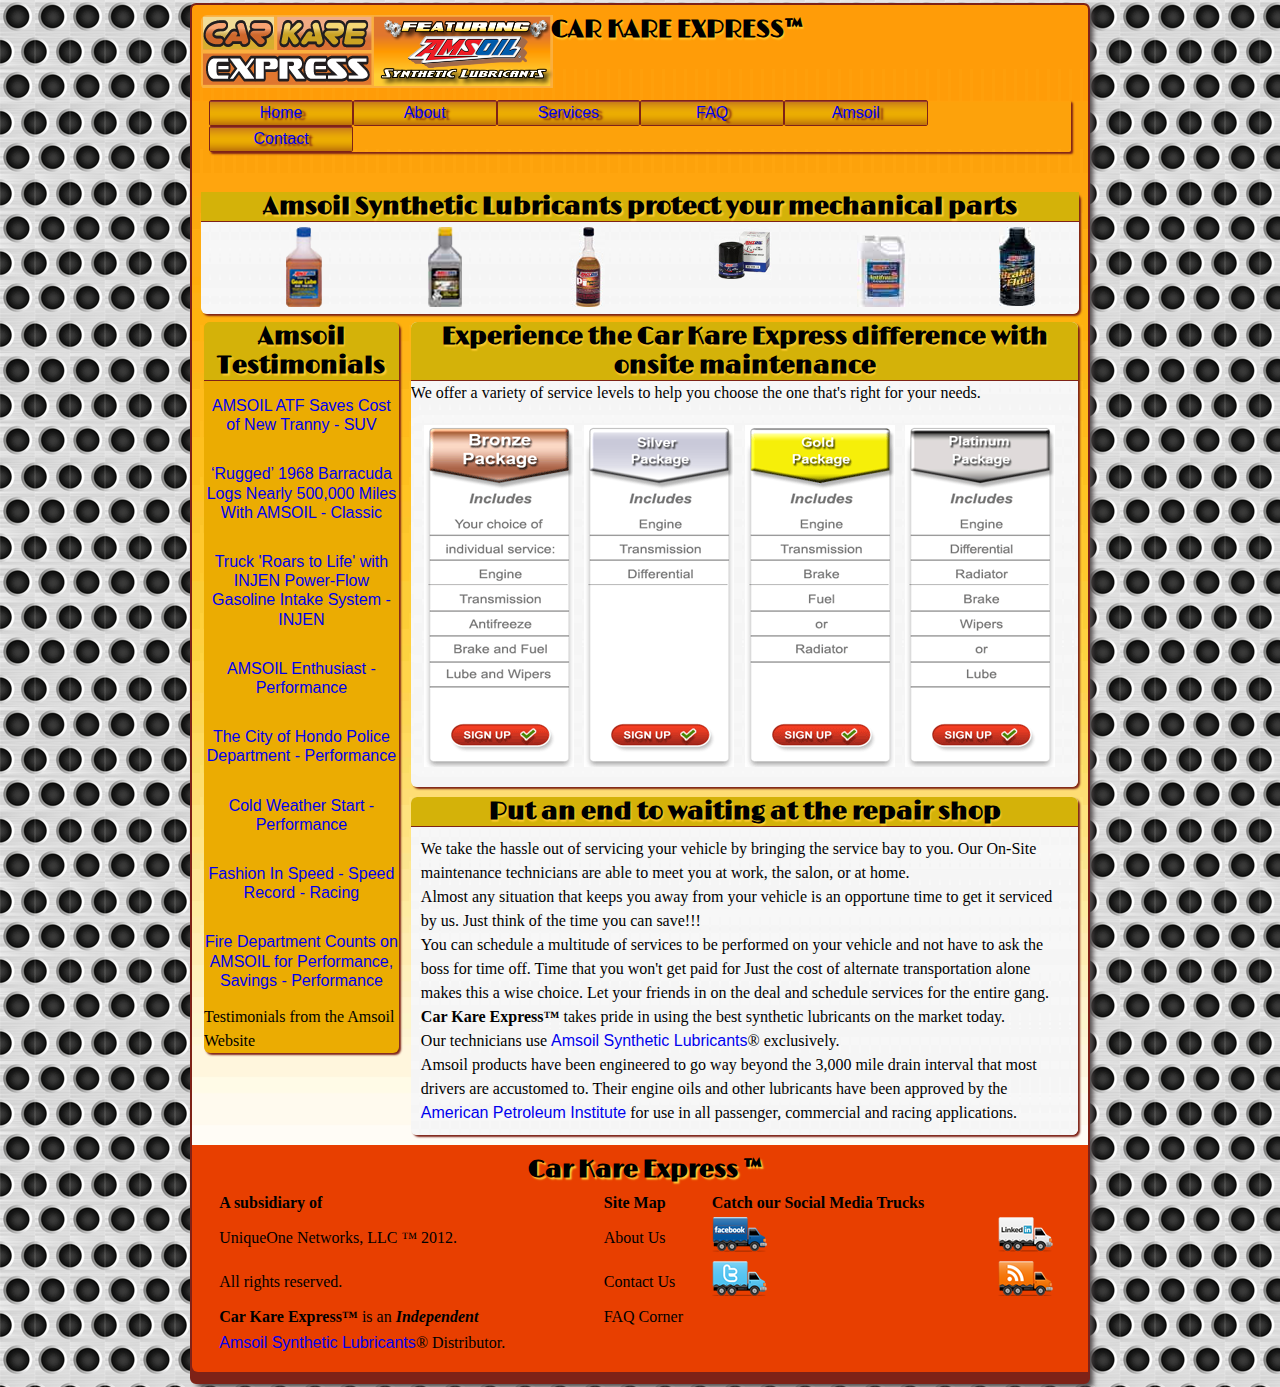
==== index.html @ 8d2a4024 "made some css corrections" ====
<!DOCTYPE html>
<html lang="en">
<head> 
	<meta http-equiv="Content-type" content="text/html;charset=UTF-8" >
	<meta name="viewport" content="width=device-width, initial-scale=1, maximum-scale=1">
	<title>Car Kare Express</title>
	<link href='http://fonts.googleapis.com/css?family=Limelight' rel='stylesheet' type='text/css'>
	<link rel="stylesheet" href="css/main.css">
</head>
	<body>
		<div id="outerWrapper">
			<div id="contentWrapper">
				<header>
					<h1 class="header">CAR KARE EXPRESS&trade; </h1>
				</header>
				<nav>
					<ul>
						<li><a href="#">Home</a></li>
						<li><a href="#">About</a></li>
						<li><a href="#">Services</a></li>
						<li><a href="#">FAQ</a></li>
						<li><a href="http://www.amsoil.com">Amsoil</a></li>
						<li><a href="#">Contact</a></li>
					</ul>
				</nav>
				<div id="gallery">
					<h3>Amsoil Synthetic Lubricants protect your mechanical parts</h3>
					<ul>
						<li><img src="images/amsoil_gear_lube.png" alt="Amsoil_Gear_Lube" id="Amsoil_Gear_Lube"></li>
						<li><img src="images/amsoil_zrod.png" alt="Amsoil_ZRod" id="Amsoil_ZRod"></li>
						<li><img src="images/amsoil_pi.jpg" alt="Amsoil_Performance_Improver" id="Amsoil_10W-40_Motor_Oil"></li>
						<li><img src="images/amsoil_ea_oil_filter.jpg" alt="Amsoil_EA_Oil_Filters" id="Amsoil_Oil_Filters"></li>
						<li><img src="images/amsoil_antifreeze.jpg" alt="Amsoil_Antifreeze" id="Amsoil_Antifreeze"></li>
						<li><img src="images/amsoil_brake_fluid.jpg" alt="Amsoil_Brake_Fluid" id="Amsoil_Brake_Fluid"></li>
					</ul>
				</div><!--End of gallery -->
				<aside>
					<h3>Amsoil Testimonials</h3>
					<ul>
						<li><a href="http://www.amsoil.com/testimonials/Automotive/Baxter-Rogers.aspx">AMSOIL ATF Saves Cost of New Tranny - SUV</a></li>
						<li><a href="http://www.amsoil.com/testimonials/Automotive/Phil-Garner.aspx">‘Rugged’ 1968 Barracuda Logs Nearly 500,000 Miles With AMSOIL - Classic</a></li>
						<li><a href="http://www.amsoil.com/testimonials/Automotive/Ernie-Berg.aspx">Truck 'Roars to Life' with INJEN Power-Flow Gasoline Intake System - INJEN</a></li>
						<li><a href="http://www.amsoil.com/testimonials/Automotive/Jason-91-Buick.aspx">AMSOIL Enthusiast - Performance</a></li>
						<li><a href="http://www.amsoil.com/testimonials/Automotive/Hondo-Police-Department.aspx">The City of Hondo Police Department - Performance</a>
						</li>
						<li><a href="http://www.amsoil.com/testimonials/Automotive/Douglas-Oliveira.aspx ">Cold Weather Start - Performance</a>
						</li>
						<li><a href="http://www.amsoil.com/testimonials/Automotive/Jack-Costella.aspx">Fashion In Speed - Speed Record - Racing</a>
						</li>
						<li><a href="http://www.amsoil.com/testimonials/Trucking/Craig-Hamrick.aspx ">Fire Department Counts on AMSOIL for Performance, Savings - Performance</a>
						</li>
					</ul>
					<p>Testimonials from the Amsoil Website</p>
				</aside>
				<article>
					<h2>Experience the Car Kare Express difference with onsite maintenance</h2>
					<p>We offer a variety of service levels to help you choose the one that's right for your needs.</p>
					<ul>
						<li><img src="images/bronze_package.gif" alt="Car Kare Express Bronze Package" id="bronze_package.png" ></li>
						<li><img src="images/silver_package.gif" alt="Car Kare Express Silver Package" id="silver_package.png"></li>
						<li><img src="images/gold_package.gif" alt="Car Kare Express Gold Package" id="gold_package.png"></li>
						<li><img src="images/platinum_package.gif" alt="Car Kare Express Platinum Package" id="platinum_package.png"></li>
					</ul>
				</article>
				<section>
					<h3>Put an end to waiting at the repair shop</h3>
					<p> We take the hassle out of servicing your vehicle by bringing the service bay to you. Our On-Site maintenance technicians are able to meet you at work,
					the salon, or at home. <br>Almost any situation that keeps you away from your vehicle is an opportune time to get it serviced by us. Just think of the time you 
					can save!!! <br>You can schedule a multitude of services to be performed on your vehicle and not have to ask the boss for time off. Time that you won't get paid for
					Just the cost of alternate transportation alone makes this a wise choice. Let your friends in on the deal and schedule services for the entire gang.<br>
					<strong>Car Kare Express&trade;</strong> takes pride in using the best synthetic lubricants on the market today. <br>
					Our technicians use <a href="http://www.amsoil.com">Amsoil Synthetic Lubricants</a>&reg; exclusively.<br>
					Amsoil products have been engineered to go way beyond the 3,000 mile drain interval that most drivers are accustomed to.
					Their engine oils and other lubricants have been approved by the <strong><a href="http://www.api.org/">American Petroleum Institute</a></strong> for use in 
					all passenger, commercial and racing applications.
				</section>
				<footer>
					<h3>Car Kare Express &trade;</h3>
					<table>
						<tr>
						<th>A subsidiary of </th>
							<th>Site Map</th>
							<th>Catch our Social Media Trucks</th>
						</tr>
						<tr>
							<td>UniqueOne Networks, LLC &trade; 2012.</td>
							<td>About Us</td>
							<td><img src="images/small_fb_truck.png" alt="Facebook" id="Facebook_Truck" /></td>
							<td><img src="images/small_linkedin_truck.png" alt="LinkedIn" id="LinkedIn" /></td>
						</tr>
						<tr>
							<td>All rights reserved.</td>
							<td>Contact Us</td>
							<td><img src="images/small_twitter_truck.png" alt="Twitter" id="Twitter" /></td>
							<td><img src="images/small_rss_truck.png" alt="RSS Feed" id="RSS_Feed" /></td>
						</tr>
						<tr>
							<td><strong>Car Kare Express&trade;</strong> is an <em><strong>Independent</strong></em></td>
							<td>FAQ Corner</td>
						</tr>
						<tr>
							<td><em><a href="http://www.amsoil.com">Amsoil Synthetic Lubricants</a>&reg;</em> Distributor.</td>
						</tr>
					</table>
				<!--<p>A subsidiary of UniqueOne Networks, LLC &trade; 2012. </p>
				<p>All rights reserved</p>
				<p><strong>Car Kare Express&trade;</strong> is an <em><strong>Independent</strong> 
				<a href="http://www.amsoil.com">Amsoil Synthetic Lubricants</a>&reg;</em> Distributor. </p> -->

				</footer><!--End of footer -->
			</div><!--End of contentWrapper -->
		</div><!--End of outerWrapper -->
	</body><!-- End of body-->
</html>
---- css/main.css ----
/*-------------------------- New CSS for Car Kare Express --------------------------*/

/* http://meyerweb.com/eric/tools/css/reset/ v2.0 | 20110126 License: none (public domain) --------------------------*/
html, body, div, span, applet, object, iframe,
h1, h2, h3, h4, h5, h6, p, blockquote, pre,
a, abbr, acronym, address, big, cite, code,
del, dfn, em, img, ins, kbd, q, s, samp,
small, strike, strong, sub, sup, tt, var,
b, u, i, center,
dl, dt, dd, ol, ul, li,
fieldset, form, label, legend,
table, caption, tbody, tfoot, thead, tr, th, td,
article, aside, canvas, details, embed, 
figure, figcaption, footer, header, hgroup, 
menu, nav, output, ruby, section, summary,
time, mark, audio, video {
	margin: 0;
	padding: 0;
	border: 0;
	font-size: 100%;
}
/* HTML5 display-role reset for older browsers */
article, aside, details, figcaption, figure, 
footer, header, hgroup, menu, nav, section {
	display: block;
}
body {
	line-height: 1.5em;
}
ol, ul {
	list-style: none;
}
blockquote, q {
	quotes: none;
}
blockquote:before, blockquote:after,
q:before, q:after {
	content: '';
	content: none;
}

/* -------------------------- End of CSS RESET --------------------------*/

/*-------------------------- Start of General Tags --------------------------*/

h1, h2, h3, h4, h5, h6 { 
	font: bold 1.5em limelight, arial, helvetica, cursive;
	text-shadow: 0.063em 0.063em 0.063em #FC3;
	color: #000;
}

a {
	text-decoration: none;
	font: 1em arial, helvetica;
}

.header {
	text-indent: 350px;
}

/*-------------------------- End of General Tags --------------------------*/

/*-------------------------- Start of Body --------------------------*/

body {
	margin: 0em auto;
	background-image: url("../images/metaltextures032.png");
}
/*-------------------------- End of Body --------------------------*/

/*-------------------------- Start of outerWrapper --------------------------*/

#outerWrapper {
	width: 70%; /* 65.000em */
	margin: 0.313em auto;
	background: #7E2217;
	box-shadow: 0.313em 0.313em 0.313em #504A4B;
}
/*-------------------------- End of outerWrapper --------------------------*/

/*-------------------------- Start of contentWrapper --------------------------*/

#contentWrapper {
	width: 99.038461538462%  /* 64.375em / 65.000em */
	margin: 0.313em ;
	background-image: url('../images/orange_stripe.jpg');
	background-repeat: repeat-x;
	overflow: hidden;
	border-radius: 0.250em;
	outline: 0.125em solid #7E2217;
}
/*-------------------------- End of contentWrapper --------------------------*/

/*-------------------------- Start of Header --------------------------*/

header {
	width: 98.058252427184%; /* 60.625em / 64.375em */
	margin: 0.625em auto;
	background-image: url('../images/car_kare_logo_3.png'); 
	background-repeat: no-repeat;
	height: 4.688em;
	border-radius: 0.375em;
}
/*-------------------------- End of Header --------------------------*/

/*-------------------------- Start of Nav --------------------------*/

nav {
	width: 98.058252427184%; /* 60.625em / 64.375em */
	margin: 0.625em auto;
	border-radius: 0.125em;
}

nav ul {
	width: 98.058252427184%; /* 60.625em / 64.375em */
	margin: auto auto;
	list-style-type: none;
	border-radius: 0.125em;
	box-shadow: 0.125em 0.125em 0.125em #7E2217;
	padding: 0;
	overflow: hidden;
}

nav li {
	width: 16.445360824742%; /* 9.72em / 60.625em */
	float: left;
	border: 0.031em solid #7E2217;
	border-radius: 0.125em;
	background: #FC3;
	text-shadow: 0.250em 0.125em 0.125em #7E2217;
}

nav a {
	text-decoration: none;
	display: block;
	text-align: center;
	background-image: url('../images/orange_button_stripe_rev.png'); 
	background-repeat: repeat-x;
	line-height: 1.5em;
}
/*---------- Start of Link States ----------*/

Yellow = #FF0
Dark Gray = #999
Red = #F00
White = #FFF
Purple = 99F

nav a:link {
	color: #FF0;
	background: #F90;
}

nav a:visited {
	color: #FFF;
	background: #F90;
}

nav a:hover {
	color: #FF0;
	background-image: url('../images/orange_button_stripe.png'); 
	background-repeat: repeat-x;
	text-shadow: 0em 0.125em 0.625em #7E2217;
}

nav a:active {
	color: #FC3;
	background: #F90;
}
/*---------- End of Link States ----------*/

/*-------------------------- End of Nav --------------------------*/

/*-------------------------- Start of Gallery --------------------------*/

#gallery {
	width: 	98.058252427184%; /* 60.625em / 64.375em */
	margin: 2.5em auto;
	border-radius: 0.375em;
	background: url("../images/package_back.jpg");
	box-shadow: 0.125em 0.125em 0.125em #7E2217;
}

#gallery h3 {
	text-align: center;
	background: #D4B209;
	color: #000;
	border-bottom: 0.031em solid #7E2217;
}

#gallery ul {
	width: 98.969072164948%; /* 60.000em / 60.625em */
	list-style-type: none;
	border-radius: 0.375em;
	border: 0.188em #FF0;
	overflow: hidden;
}

#gallery li {
	width: 06.666666666667%; /* 4em / 60.000em*/ 
	margin-left: 5.3em;
	float: left;
	display: inline;
	padding: 0.313em 0 0 0em;
}

#gallery img {
	max-width: 100%;
} 
/*-------------------------- End of Gallery --------------------------*/

/*-------------------------- Start of Aside --------------------------*/

aside {
	width: 21.747572815534%; /* 14.000em / 64.375em */
	margin: -2em 0em 0em 0.750em;
	float: left;
	background: #EBAC02;
	border-radius: 0.375em;
	overflow: hidden;
	box-shadow: 0.125em 0.125em 0.125em #7E2217;
}

aside h3 {
	text-align: center;
	background: #D4B209;
	color: #000;
	border-bottom: 0.031em solid #7E2217;
}

aside ul {
	width: 98.214285714286%; /* 13.750em */
	margin: 0.625em 0 0 0.125em.625em;
	padding: 0;
	overflow: hidden;
	display: inline;
}

aside li {
	width: 100%; /* 13.750em  */
	margin: 0.938em auto;
	text-align: center;
	float: left;
}

aside a {
	text-decoration: none;
	display: block;
	text-align: center;
	line-height: 1.2em;
} 

aside a:hover {
	color: #FF0;
	background: #7E2217;
	padding: 0.125em;
	text-shadow: 0.125em 0.125em 0.125em #000;
	box-shadow: 0.125em 0.125em 0.125em #000;
}
/*-------------------------- End of Aside --------------------------*/

/*-------------------------- Start of Article --------------------------*/

article {
	width: 74.509803921569%; /* 47.500em / 63.750em */
	margin: -2em 0em 0em 0.750em;
	background: url("../images/package_back.jpg");
	float: left;
	border-radius: 0.375em;
	overflow: hidden;
	box-shadow: 0.125em 0.125em 0.125em #7E2217;
}

article h2 {
	text-align: center;
	background: #D4B209;
	color: #000;
	border-bottom: 0.031em solid #7E2217;
}

article ul {
	width: 96.028493150685%; /* 43.813em / 45.625em */
	margin: 0.625em auto 0.625em;
	list-style-type: none;
	background: url("../images/package_back.jpg");
	border-radius: 0.375em;
	overflow: hidden;
	padding: 0.625em;
	}

article li {
	width: 24.999429393103%; /* 10.953em / 43.813em */
	float: left;
	margin: auto;
}

article img {
	max-width: 100%;
	display: block;
}
/*-------------------------- End of Article --------------------------*/

/*-------------------------- Start of Form --------------------------*/
#sign_up_form {
	width: 71.56862745098%; /* 45.625em / 63.750em */
	
	background: url("../images/package_back.jpg");
}


/*-------------------------- End of Form --------------------------*/


/*-------------------------- Start of Section --------------------------*/

section {
	width: 74.509803921569%; /* 47.500em / 63.750em */
	margin: 0.625em 0em 0em 0.750em;
	background: url("../images/package_back.jpg");
	float: left;
	border-radius: 0.375em;
	overflow: hidden;
	box-shadow: 0.125em 0.125em 0.125em #7E2217;
}

section h3 {
	text-align: center;
	background: #D4B209;
	color: #000;
	border-bottom: 0.031em solid #7E2217;
}

section p {
	padding: 0.625em;
	-moz-column-count: 3;
	-moz-column-gap: 1.563em;
}
/*-------------------------- End of Section --------------------------*/


/*-------------------------- Start of Footer --------------------------*/

footer {
	width: 98.969072164948%; /* 60.000em / 60.625em */
	margin: 0.625em auto;

/*	width: 96.569411764706%; /* 61.563em / 63.750em */
/*	margin: 0.313em 0em 0em 0.313em;*/
	padding: 0.625em;
	float: left;
	background: #E83F00;
	border-bottom-right-radius: 0.375em;
	border-bottom-left-radius: 0.375em;
}

footer h3 {
	text-align: center;	
}
/*-------------------------- End of Footer --------------------------*/

/*-------------------------- Start of Table --------------------------*/

table {
	width: 96.569411764706%; /* 61.563em / 63.750em */
	margin: 0.313em auto;
	width: border-collpase: collapse;
}

th {
	text-align: left;
}

td {
	text-align: justify;
}

td img {
	margin: auto auto;
}
/*-------------------------- End of Table --------------------------*/

/*  ======================Media Querries================  */

/* Tablet Portrait size to standard 960 (devices and browsers) */
@media screen and (min-width: 48.000em) and (max-width: 59.938em) {

/*-------------------------- Start of Body --------------------------*/

body {
	margin: 0em auto;
	background-image: url("../images/metaltextures032.png");
}
/*-------------------------- End of Body --------------------------*/
	
/*-------------------------- Start of contentWrapper --------------------------*/

#contentWrapper {
	width: 99.038461538462%  /* 64.375em / 65.000em */
	margin: 0.313em ;
	background: #FF0;
	/*background-image: url('../images/orange_stripe.jpg');
	background-repeat: repeat-x;*/
	overflow: hidden;
	border-radius: 0.250em;
	outline: 0.125em solid #7E2217;
}
/*-------------------------- End of contentWrapper --------------------------*/
	
	h2, h3, h4, h5, h6 {
		text-align: center;
		line-height: 1.3em;
	}
	
	header h1 {
		margin: 0em 0em 0em .1em;
		font-size: 2.125em;
	}
	
	header p {
		margin: 0em 0em 0em .4em;
	}
	
	nav li{
		width: 8.063em;
	}
	
	nav a {
		line-height: 1.3em;
	}
}


/* Mobile Landscape Size to Tablet Portrait (devices and browsers) */
@media only screen and (min-width: 480px) and (max-width: 767px) {
	#contentWrapper {
	 background: #C39;
	}
	
	aside {
	display: none;
	}
	
	article {
		float: left;
		width: 95%;
		margin: 0.375em auto;
	}
	
	#mainSection {
		float: left;
		width: 95%;
		margin: 0.375em auto;
	}
	
	footer {
		/*width: 42.813em; */
		float: right;
	}
}

/* Mobile Portrait size to Mobile Landscape Size (devices and browsers) */
@media only screen and (max-width: 479px) {
	#contentWrapper {
	 background: #0F0;
	}
	
	aside {
	display: none;
	}
	
	article {
		float: left;
		width: 95%;
		margin: 0.375em auto;
	}
	
	#mainSection {
		float: left;
		width: 95%;
		margin: 0.375em auto;
	}
	
	footer {
		/*width: 42.813em; */
		float: right;
	}
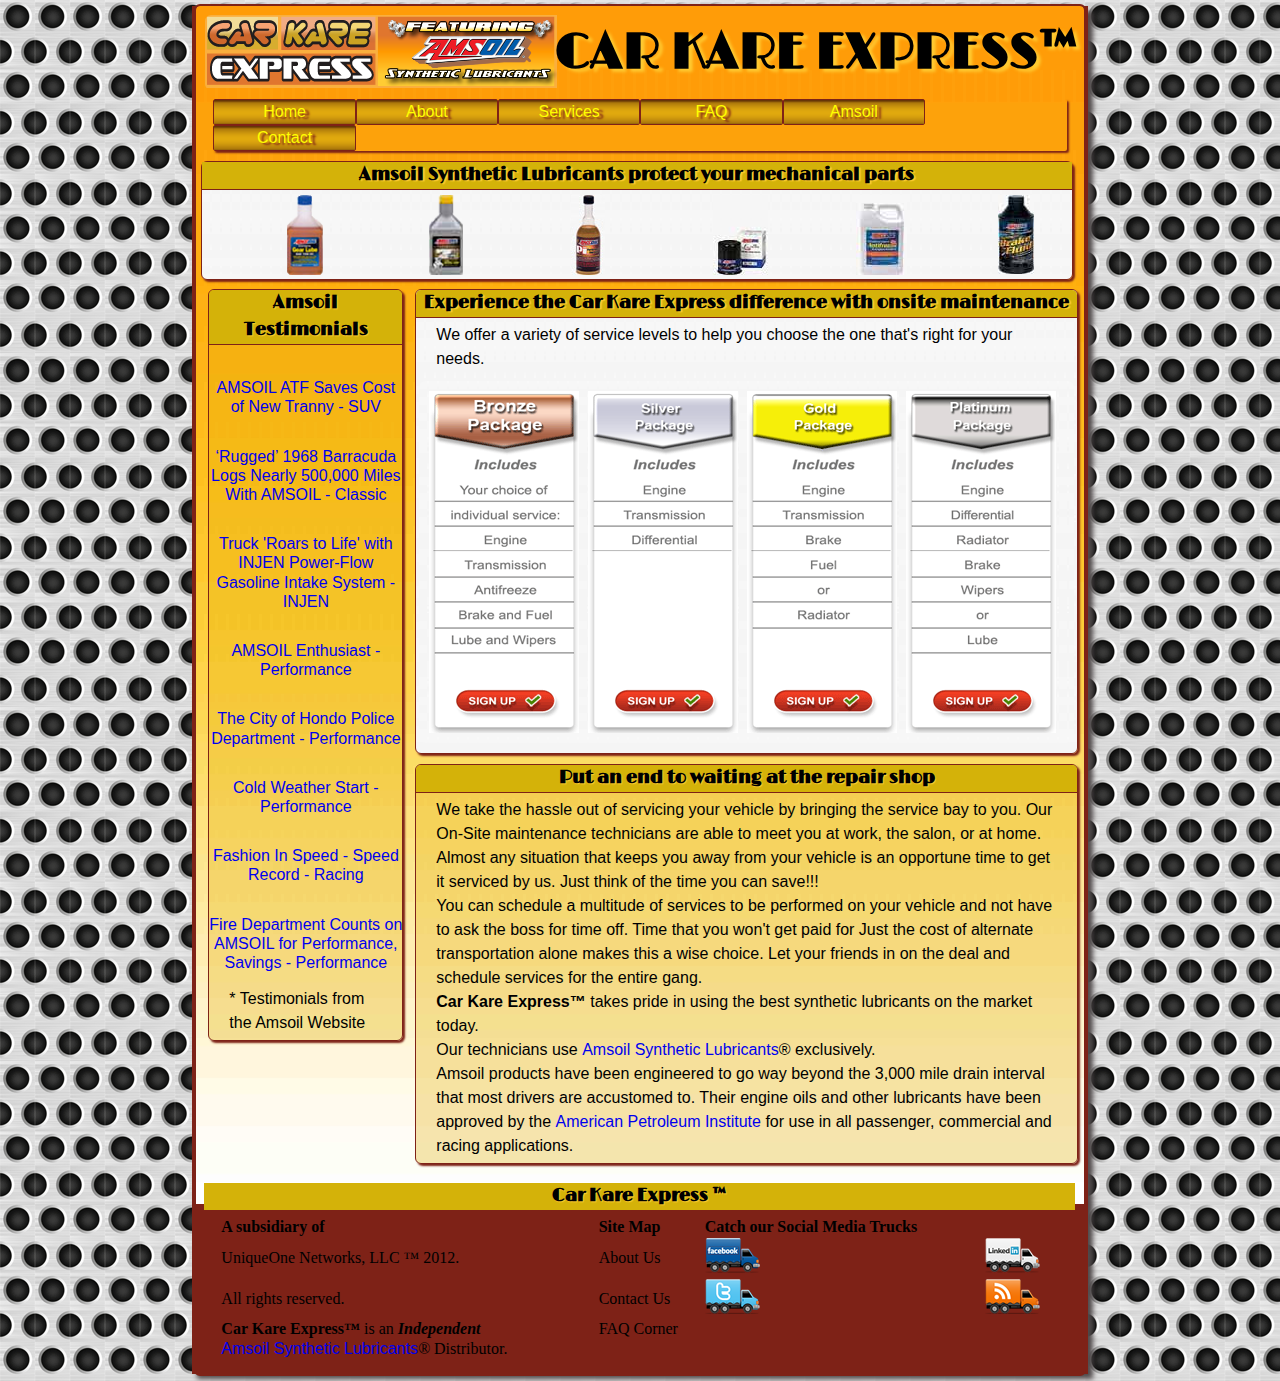
==== commit cea50aa3: "inserted media querries" ====
--- a/index.html
+++ b/index.html
@@ -11,7 +11,7 @@
 		<div id="outerWrapper">
 			<div id="contentWrapper">
 				<header>
-					<h1 class="header">CAR KARE EXPRESS&trade; </h1>
+					<h1 <!--class="header"-->CAR KARE EXPRESS&trade; </h1>
 				</header>
 				<nav>
 					<ul>
@@ -24,7 +24,7 @@
 					</ul>
 				</nav>
 				<div id="gallery">
-					<h3>Amsoil Synthetic Lubricants protect your mechanical parts</h3>
+					<h3 class="top_text">Amsoil Synthetic Lubricants protect your mechanical parts</h3>
 					<ul>
 						<li><img src="images/amsoil_gear_lube.png" alt="Amsoil_Gear_Lube" id="Amsoil_Gear_Lube"></li>
 						<li><img src="images/amsoil_zrod.png" alt="Amsoil_ZRod" id="Amsoil_ZRod"></li>
@@ -35,7 +35,7 @@
 					</ul>
 				</div><!--End of gallery -->
 				<aside>
-					<h3>Amsoil Testimonials</h3>
+					<h3 class="top_text">Amsoil Testimonials</h3>
 					<ul>
 						<li><a href="http://www.amsoil.com/testimonials/Automotive/Baxter-Rogers.aspx">AMSOIL ATF Saves Cost of New Tranny - SUV</a></li>
 						<li><a href="http://www.amsoil.com/testimonials/Automotive/Phil-Garner.aspx">‘Rugged’ 1968 Barracuda Logs Nearly 500,000 Miles With AMSOIL - Classic</a></li>
@@ -50,10 +50,10 @@
 						<li><a href="http://www.amsoil.com/testimonials/Trucking/Craig-Hamrick.aspx ">Fire Department Counts on AMSOIL for Performance, Savings - Performance</a>
 						</li>
 					</ul>
-					<p>Testimonials from the Amsoil Website</p>
+					<p>* Testimonials from the Amsoil Website</p>
 				</aside>
 				<article>
-					<h2>Experience the Car Kare Express difference with onsite maintenance</h2>
+					<h2 class="top_text">Experience the Car Kare Express difference with onsite maintenance</h2>
 					<p>We offer a variety of service levels to help you choose the one that's right for your needs.</p>
 					<ul>
 						<li><img src="images/bronze_package.gif" alt="Car Kare Express Bronze Package" id="bronze_package.png" ></li>
@@ -63,7 +63,7 @@
 					</ul>
 				</article>
 				<section>
-					<h3>Put an end to waiting at the repair shop</h3>
+					<h3 class="top_text">Put an end to waiting at the repair shop</h3>
 					<p> We take the hassle out of servicing your vehicle by bringing the service bay to you. Our On-Site maintenance technicians are able to meet you at work,
 					the salon, or at home. <br>Almost any situation that keeps you away from your vehicle is an opportune time to get it serviced by us. Just think of the time you 
 					can save!!! <br>You can schedule a multitude of services to be performed on your vehicle and not have to ask the boss for time off. Time that you won't get paid for
@@ -75,7 +75,7 @@
 					all passenger, commercial and racing applications.
 				</section>
 				<footer>
-					<h3>Car Kare Express &trade;</h3>
+					<h3 class="top_text">Car Kare Express &trade;</h3>
 					<table>
 						<tr>
 						<th>A subsidiary of </th>
@@ -102,11 +102,6 @@
 							<td><em><a href="http://www.amsoil.com">Amsoil Synthetic Lubricants</a>&reg;</em> Distributor.</td>
 						</tr>
 					</table>
-				<!--<p>A subsidiary of UniqueOne Networks, LLC &trade; 2012. </p>
-				<p>All rights reserved</p>
-				<p><strong>Car Kare Express&trade;</strong> is an <em><strong>Independent</strong> 
-				<a href="http://www.amsoil.com">Amsoil Synthetic Lubricants</a>&reg;</em> Distributor. </p> -->
-
 				</footer><!--End of footer -->
 			</div><!--End of contentWrapper -->
 		</div><!--End of outerWrapper -->
--- a/css/main.css
+++ b/css/main.css
@@ -25,7 +25,7 @@
 	display: block;
 }
 body {
-	line-height: 1.5em;
+	font: normal 100%/1.5;
 }
 ol, ul {
 	list-style: none;
@@ -42,11 +42,24 @@
 /* -------------------------- End of CSS RESET --------------------------*/
 
 /*-------------------------- Start of General Tags --------------------------*/
-
-h1, h2, h3, h4, h5, h6 { 
-	font: bold 1.5em limelight, arial, helvetica, cursive;
+h1 {
+	font: bold  3.125em/1.5 limelight, arial, helvetica, cursive; /* 50.000px */
+	color: #000;
+	text-indent: 2em;
+	width: 25em;
+	margin: 0em 5em;
+	text-shadow: 0.063em 0.063em 0.063em #FC3;
+}
+
+ h2, h3, h4, h5, h6 { 
+	font: bold  1.125em/1.5 limelight, arial, helvetica, cursive;
 	text-shadow: 0.063em 0.063em 0.063em #FC3;
 	color: #000;
+}
+
+p {
+	font: 1em/1.5 arial, helvetica, cursive;
+	margin: 0.313em 1.250em;
 }
 
 a {
@@ -55,7 +68,15 @@
 }
 
 .header {
-	text-indent: 350px;
+	text-indent: 21.875em;
+}
+
+.top_text {
+	font: 1.5em;
+	text-align: center;
+	background: #D4B209;
+	color: #000;
+	border-bottom: 0.031em solid #7E2217;
 }
 
 /*-------------------------- End of General Tags --------------------------*/
@@ -64,7 +85,7 @@
 
 body {
 	margin: 0em auto;
-	background-image: url("../images/metaltextures032.png");
+	background: url("../images/metaltextures032.png");
 }
 /*-------------------------- End of Body --------------------------*/
 
@@ -72,7 +93,7 @@
 
 #outerWrapper {
 	width: 70%; /* 65.000em */
-	margin: 0.313em auto;
+	margin: 0.481538461538% auto; /* 0.313em / 65.000em */
 	background: #7E2217;
 	box-shadow: 0.313em 0.313em 0.313em #504A4B;
 }
@@ -81,10 +102,9 @@
 /*-------------------------- Start of contentWrapper --------------------------*/
 
 #contentWrapper {
-	width: 99.038461538462%  /* 64.375em / 65.000em */
-	margin: 0.313em ;
-	background-image: url('../images/orange_stripe.jpg');
-	background-repeat: repeat-x;
+	width: 99.038461538462%; /* 64.375em / 65.000em */
+	margin: 0.486213592233%; /* 0.313em / 64.375em */
+	background: url('../images/orange_stripe.jpg') repeat-x;
 	overflow: hidden;
 	border-radius: 0.250em;
 	outline: 0.125em solid #7E2217;
@@ -95,9 +115,8 @@
 
 header {
 	width: 98.058252427184%; /* 60.625em / 64.375em */
-	margin: 0.625em auto;
-	background-image: url('../images/car_kare_logo_3.png'); 
-	background-repeat: no-repeat;
+	margin: 1.030927835052%; /* 0.625em / 60.625em */
+	background: url('../images/car_kare_logo_3.png') no-repeat; 
 	height: 4.688em;
 	border-radius: 0.375em;
 }
@@ -107,7 +126,7 @@
 
 nav {
 	width: 98.058252427184%; /* 60.625em / 64.375em */
-	margin: 0.625em auto;
+	margin: 1.030927835052% auto; /* 0.625em / 60.625em */
 	border-radius: 0.125em;
 }
 
@@ -134,38 +153,31 @@
 	text-decoration: none;
 	display: block;
 	text-align: center;
-	background-image: url('../images/orange_button_stripe_rev.png'); 
-	background-repeat: repeat-x;
+	background: url('../images/orange_button_stripe_rev.png') repeat-x; 
 	line-height: 1.5em;
 }
 /*---------- Start of Link States ----------*/
-
-Yellow = #FF0
-Dark Gray = #999
-Red = #F00
-White = #FFF
-Purple = 99F
 
 nav a:link {
 	color: #FF0;
-	background: #F90;
+	background: url('../images/orange_button_visited_stripe.png') repeat-x;
 }
 
 nav a:visited {
 	color: #FFF;
-	background: #F90;
+	background: #F90 repeat-x;
 }
 
 nav a:hover {
 	color: #FF0;
-	background-image: url('../images/orange_button_stripe.png'); 
-	background-repeat: repeat-x;
-	text-shadow: 0em 0.125em 0.625em #7E2217;
+	background: url('../images/orange_button_stripe.png') repeat-x; 
+	text-shadow: 0.125em 0.125em 0.125em #000;
 }
 
 nav a:active {
-	color: #FC3;
-	background: #F90;
+	color: #000;
+	background: url('../images/orange_button_stripe.png'); 
+	text-shadow: 0.125em 0.125em 0.125em #FF0;
 }
 /*---------- End of Link States ----------*/
 
@@ -175,17 +187,11 @@
 
 #gallery {
 	width: 	98.058252427184%; /* 60.625em / 64.375em */
-	margin: 2.5em auto;
-	border-radius: 0.375em;
-	background: url("../images/package_back.jpg");
-	box-shadow: 0.125em 0.125em 0.125em #7E2217;
-}
-
-#gallery h3 {
-	text-align: center;
-	background: #D4B209;
-	color: #000;
-	border-bottom: 0.031em solid #7E2217;
+	margin: 0.516288659794%; /* 0.313em / 60.625em */
+	border-radius: 0.375em;
+	border: 0.031em solid #7E2217;
+	background: url("../images/package_back.jpg");
+	box-shadow: 0.125em 0.125em 0.125em #7E2217;
 }
 
 #gallery ul {
@@ -213,24 +219,18 @@
 
 aside {
 	width: 21.747572815534%; /* 14.000em / 64.375em */
-	margin: -2em 0em 0em 0.750em;
-	float: left;
-	background: #EBAC02;
-	border-radius: 0.375em;
-	overflow: hidden;
-	box-shadow: 0.125em 0.125em 0.125em #7E2217;
-}
-
-aside h3 {
-	text-align: center;
-	background: #D4B209;
-	color: #000;
-	border-bottom: 0.031em solid #7E2217;
+	margin: 0.313em 0em 0em 0.750em;
+	float: left;
+	background: rgba(225,172,2,0.3);
+	border-radius: 0.375em;
+	border: 0.031em solid #7E2217;
+	overflow: hidden;
+	box-shadow: 0.125em 0.125em 0.125em #7E2217;
 }
 
 aside ul {
 	width: 98.214285714286%; /* 13.750em */
-	margin: 0.625em 0 0 0.125em.625em;
+	margin: 0.625em 0 0 0.125em;
 	padding: 0;
 	overflow: hidden;
 	display: inline;
@@ -253,7 +253,6 @@
 aside a:hover {
 	color: #FF0;
 	background: #7E2217;
-	padding: 0.125em;
 	text-shadow: 0.125em 0.125em 0.125em #000;
 	box-shadow: 0.125em 0.125em 0.125em #000;
 }
@@ -263,19 +262,13 @@
 
 article {
 	width: 74.509803921569%; /* 47.500em / 63.750em */
-	margin: -2em 0em 0em 0.750em;
-	background: url("../images/package_back.jpg");
-	float: left;
-	border-radius: 0.375em;
-	overflow: hidden;
-	box-shadow: 0.125em 0.125em 0.125em #7E2217;
-}
-
-article h2 {
-	text-align: center;
-	background: #D4B209;
-	color: #000;
-	border-bottom: 0.031em solid #7E2217;
+	margin: 0.313em 0em 0em 0.750em;
+	background: url("../images/package_back.jpg");
+	float: left;
+	border-radius: 0.375em;
+	border: 0.031em solid #7E2217;
+	overflow: hidden;
+	box-shadow: 0.125em 0.125em 0.125em #7E2217;
 }
 
 article ul {
@@ -316,22 +309,16 @@
 section {
 	width: 74.509803921569%; /* 47.500em / 63.750em */
 	margin: 0.625em 0em 0em 0.750em;
-	background: url("../images/package_back.jpg");
-	float: left;
-	border-radius: 0.375em;
-	overflow: hidden;
-	box-shadow: 0.125em 0.125em 0.125em #7E2217;
-}
-
-section h3 {
-	text-align: center;
-	background: #D4B209;
-	color: #000;
-	border-bottom: 0.031em solid #7E2217;
+	background: rgba(225,172,2,0.3);
+	float: left;
+	border-radius: 0.375em;
+	border: 0.031em solid #7E2217;
+	overflow: hidden;
+	box-shadow: 0.125em 0.125em 0.125em #7E2217;
 }
 
 section p {
-	padding: 0.625em;
+	padding: 01.315789473684%  /* 0.625em / 47.500em */
 	-moz-column-count: 3;
 	-moz-column-gap: 1.563em;
 }
@@ -341,21 +328,15 @@
 /*-------------------------- Start of Footer --------------------------*/
 
 footer {
-	width: 98.969072164948%; /* 60.000em / 60.625em */
-	margin: 0.625em auto;
-
-/*	width: 96.569411764706%; /* 61.563em / 63.750em */
-/*	margin: 0.313em 0em 0em 0.313em;*/
-	padding: 0.625em;
-	float: left;
-	background: #E83F00;
+	width: 98.058252427184%; /* 60.625em / 64.375em */
+	margin: 0.625em  0em 0em 0.750em;
+	padding: 1.030927835052%; /* 0.625em / 60.625em */
+	float: right;
+	background: #FFF/*E83F00;*/
 	border-bottom-right-radius: 0.375em;
 	border-bottom-left-radius: 0.375em;
 }
 
-footer h3 {
-	text-align: center;	
-}
 /*-------------------------- End of Footer --------------------------*/
 
 /*-------------------------- Start of Table --------------------------*/
@@ -363,7 +344,7 @@
 table {
 	width: 96.569411764706%; /* 61.563em / 63.750em */
 	margin: 0.313em auto;
-	width: border-collpase: collapse;
+	/*border: collapse;*/
 }
 
 th {
@@ -391,18 +372,25 @@
 	background-image: url("../images/metaltextures032.png");
 }
 /*-------------------------- End of Body --------------------------*/
+
+h1 {
+	font: bold  1.250em/1.5 limelight, arial, helvetica, cursive; /* 50.000px */
+	color: #000;
+	text-indent: 2em;
+	width: 25em;
+	margin: 0em 5em;
+	text-shadow: 0.063em 0.063em 0.063em #FC3;
+}
 	
 /*-------------------------- Start of contentWrapper --------------------------*/
 
 #contentWrapper {
-	width: 99.038461538462%  /* 64.375em / 65.000em */
-	margin: 0.313em ;
-	background: #FF0;
-	/*background-image: url('../images/orange_stripe.jpg');
-	background-repeat: repeat-x;*/
+	width: 99.038461538462%;  /* 64.375em / 65.000em */
+	margin: 0.313em;
+	background-image: url('../images/orange_stripe.jpg');
+	background-repeat: repeat-x;
 	overflow: hidden;
 	border-radius: 0.250em;
-	outline: 0.125em solid #7E2217;
 }
 /*-------------------------- End of contentWrapper --------------------------*/
 	
@@ -427,60 +415,366 @@
 	nav a {
 		line-height: 1.3em;
 	}
+	
+/*-------------------------- Start of Article --------------------------*/
+
+article {
+	width: 29.8em;
+	margin: 0.313em 0em 0em 0.750em;
+	background: url("../images/package_back.jpg");
+	float: left;
+	border-radius: 0.375em;
+	border: 0.031em solid #7E2217;
+	overflow: hidden;
+	box-shadow: 0.125em 0.125em 0.125em #7E2217;
+}
+
+article ul {
+	width: 96.028493150685%; /* 43.813em / 45.625em */
+	margin: 0.625em auto 0.625em;
+	list-style-type: none;
+	background: url("../images/package_back.jpg");
+	border-radius: 0.375em;
+	overflow: hidden;
+	padding: 0.625em;
+	}
+
+article li {
+	width: 24.999429393103%; /* 10.953em / 43.813em */
+	float: left;
+	margin: auto;
+}
+
+article img {
+	max-width: 100%;
+	display: block;
+}
+/*-------------------------- End of Article --------------------------*/
+
+/*-------------------------- Start of Section --------------------------*/
+
+section {
+	width: 29.8em;
+	margin: 0.625em 0em 0em 0.750em;
+	background: rgba(225,172,2,0.3);
+	float: left;
+	border-radius: 0.375em;
+	border: 0.031em solid #7E2217;
+	overflow: hidden;
+	box-shadow: 0.125em 0.125em 0.125em #7E2217;
+}
+
+section p {
+	padding: 01.315789473684%  /* 0.625em / 47.500em */
+	-moz-column-count: 3;
+	-moz-column-gap: 1.563em;
+}
+/*-------------------------- End of Section --------------------------*/
+
+/*-------------------------- Start of Footer --------------------------*/
+
+footer {
+	width: 98.058252427184%; /* 60.625em / 64.375em */
+	margin: 0.625em  0em 0em 0.750em;
+	padding: 1.030927835052%; /* 0.625em / 60.625em */
+	float: right;
+	background: #FFF/*E83F00;*/
+	border-bottom-right-radius: 0.375em;
+	border-bottom-left-radius: 0.375em;
+}
+
+/*-------------------------- End of Footer --------------------------*/
 }
 
 
 /* Mobile Landscape Size to Tablet Portrait (devices and browsers) */
 @media only screen and (min-width: 480px) and (max-width: 767px) {
-	#contentWrapper {
-	 background: #C39;
-	}
-	
-	aside {
-	display: none;
-	}
-	
-	article {
-		float: left;
-		width: 95%;
-		margin: 0.375em auto;
-	}
-	
-	#mainSection {
-		float: left;
-		width: 95%;
-		margin: 0.375em auto;
-	}
-	
-	footer {
-		/*width: 42.813em; */
-		float: right;
-	}
+	
+/*-------------------------- Start of Body --------------------------*/
+
+body {
+	margin: 0em auto;
+	background-image: url("../images/metaltextures032.png");
+}
+/*-------------------------- End of Body --------------------------*/
+
+h1 {
+	font: bold  1.250em/1.5 limelight, arial, helvetica, cursive; /* 50.000px */
+	color: #000;
+	text-indent: 2em;
+	width: 25em;
+	margin: 0em 5em;
+	text-shadow: 0.063em 0.063em 0.063em #FC3;
+}
+	
+/*-------------------------- Start of contentWrapper --------------------------*/
+
+#contentWrapper {
+	width: 99.038461538462%;  /* 64.375em / 65.000em */
+	margin: 0.313em;
+	background-image: url('../images/orange_stripe.jpg');
+	background-repeat: repeat-x;
+	overflow: hidden;
+	border-radius: 0.250em;
+}
+/*-------------------------- End of contentWrapper --------------------------*/
+	
+	h2, h3, h4, h5, h6 {
+		text-align: center;
+		line-height: 1.3em;
+	}
+	
+	header h1 {
+		margin: 0em 0em 0em .1em;
+		font-size: 2.125em;
+	}
+	
+	header p {
+		margin: 0em 0em 0em .4em;
+	}
+	
+	nav li{
+		width: 8.063em;
+	}
+	
+	nav a {
+		line-height: 1.3em;
+	}
+	
+/*-------------------------- Start of Article --------------------------*/
+
+article {
+	width: 22.4em;
+	margin: 0.313em 0em 0em 0.750em;
+	background: url("../images/package_back.jpg");
+	float: left;
+	border-radius: 0.375em;
+	border: 0.031em solid #7E2217;
+	overflow: hidden;
+	box-shadow: 0.125em 0.125em 0.125em #7E2217;
+}
+
+article ul {
+	width: 96.028493150685%; /* 43.813em / 45.625em */
+	margin: 0.625em auto 0.625em;
+	list-style-type: none;
+	background: url("../images/package_back.jpg");
+	border-radius: 0.375em;
+	overflow: hidden;
+	padding: 0.625em;
+	}
+
+article li {
+	width: 24.999429393103%; /* 10.953em / 43.813em */
+	float: left;
+	margin: auto;
+}
+
+article img {
+	max-width: 100%;
+	display: block;
+}
+/*-------------------------- End of Article --------------------------*/
+
+/*-------------------------- Start of Section --------------------------*/
+
+section {
+	width: 22.4em;
+	margin: 0.625em 0em 0em 0.750em;
+	background: rgba(225,172,2,0.3);
+	float: left;
+	border-radius: 0.375em;
+	border: 0.031em solid #7E2217;
+	overflow: hidden;
+	box-shadow: 0.125em 0.125em 0.125em #7E2217;
+}
+
+section p {
+	padding: 01.315789473684%  /* 0.625em / 47.500em */
+	-moz-column-count: 3;
+	-moz-column-gap: 1.563em;
+}
+/*-------------------------- End of Section --------------------------*/
+
+/*-------------------------- Start of Footer --------------------------*/
+
+footer {
+	width: 98.058252427184%; /* 60.625em / 64.375em */
+	margin: 0.625em  0em 0em 0.750em;
+	padding: 1.030927835052%; /* 0.625em / 60.625em */
+	float: right;
+	background: #FFF/*E83F00;*/
+	border-bottom-right-radius: 0.375em;
+	border-bottom-left-radius: 0.375em;
+}
+
+/*-------------------------- End of Footer --------------------------*/
 }
 
 /* Mobile Portrait size to Mobile Landscape Size (devices and browsers) */
 @media only screen and (max-width: 479px) {
-	#contentWrapper {
-	 background: #0F0;
-	}
-	
-	aside {
-	display: none;
-	}
-	
-	article {
-		float: left;
-		width: 95%;
-		margin: 0.375em auto;
-	}
-	
-	#mainSection {
-		float: left;
-		width: 95%;
-		margin: 0.375em auto;
-	}
-	
-	footer {
-		/*width: 42.813em; */
-		float: right;
-	}
+	
+/*-------------------------- Start of Body --------------------------*/
+
+body {
+	margin: 0em auto;
+	background-image: url("../images/metaltextures032.png");
+}
+/*-------------------------- End of Body --------------------------*/
+
+h1 {
+	font: bold  1.250em/1.5 limelight, arial, helvetica, cursive; /* 50.000px */
+	color: #000;
+	text-indent: 2em;
+	width: 25em;
+	margin: 0em 5em;
+	text-shadow: 0.063em 0.063em 0.063em #FC3;
+}
+	
+/*-------------------------- Start of contentWrapper --------------------------*/
+
+#contentWrapper {
+	width: 99.038461538462%;  /* 64.375em / 65.000em */
+	margin: 0.313em;
+	background-image: url('../images/orange_stripe.jpg');
+	background-repeat: repeat-x;
+	overflow: hidden;
+	border-radius: 0.250em;
+}
+/*-------------------------- End of contentWrapper --------------------------*/
+	
+	h2, h3, h4, h5, h6 {
+		text-align: center;
+		line-height: 1.3em;
+	}
+	
+	header h1 {
+		margin: 0em 0em 0em .1em;
+		font-size: 2.125em;
+	}
+	
+	header p {
+		margin: 0em 0em 0em .4em;
+	}
+	
+	nav li{
+		width: 8.063em;
+	}
+	
+	nav a {
+		line-height: 1.3em;
+	}
+	
+/*-------------------------- Start of Aside --------------------------*/
+
+aside {
+	width: 18em; /* 14.000em / 64.375em */
+	margin: 0.313em 0em 0em 0.750em;
+	float: left;
+	background: rgba(225,172,2,0.3);
+	border-radius: 0.375em;
+	border: 0.031em solid #7E2217;
+	overflow: hidden;
+	box-shadow: 0.125em 0.125em 0.125em #7E2217;
+}
+
+aside ul {
+	width: 98.214285714286%; /* 13.750em */
+	margin: 0.625em 0 0 0.125em;
+	padding: 0;
+	overflow: hidden;
+	display: inline;
+}
+
+aside li {
+	width: 100%; /* 13.750em  */
+	margin: 0.938em auto;
+	text-align: center;
+	float: left;
+}
+
+aside a {
+	text-decoration: none;
+	display: block;
+	text-align: center;
+	line-height: 1.2em;
+} 
+
+aside a:hover {
+	color: #FF0;
+	background: #7E2217;
+	text-shadow: 0.125em 0.125em 0.125em #000;
+	box-shadow: 0.125em 0.125em 0.125em #000;
+}
+/*-------------------------- End of Aside --------------------------*/
+
+/*-------------------------- Start of Article --------------------------*/
+
+article {
+	width: 18em;
+	margin: 0.313em 0em 0em 0.750em;
+	background: url("../images/package_back.jpg");
+	float: left;
+	border-radius: 0.375em;
+	border: 0.031em solid #7E2217;
+	overflow: hidden;
+	box-shadow: 0.125em 0.125em 0.125em #7E2217;
+}
+
+article ul {
+	width: 96.028493150685%; /* 43.813em / 45.625em */
+	margin: 0.625em auto 0.625em;
+	list-style-type: none;
+	background: url("../images/package_back.jpg");
+	border-radius: 0.375em;
+	overflow: hidden;
+	padding: 0.625em;
+	}
+
+article li {
+	width: 24.999429393103%; /* 10.953em / 43.813em */
+	float: left;
+	margin: auto;
+}
+
+article img {
+	max-width: 100%;
+	display: block;
+}
+/*-------------------------- End of Article --------------------------*/
+
+/*-------------------------- Start of Section --------------------------*/
+
+section {
+	width: 18em;
+	margin: 0.625em 0em 0em 0.750em;
+	background: rgba(225,172,2,0.3);
+	float: left;
+	border-radius: 0.375em;
+	border: 0.031em solid #7E2217;
+	overflow: hidden;
+	box-shadow: 0.125em 0.125em 0.125em #7E2217;
+}
+
+section p {
+	padding: 01.315789473684%  /* 0.625em / 47.500em */
+	-moz-column-count: 3;
+	-moz-column-gap: 1.563em;
+}
+/*-------------------------- End of Section --------------------------*/
+
+/*-------------------------- Start of Footer --------------------------*/
+
+footer {
+	width: 98.058252427184%; /* 60.625em / 64.375em */
+	margin: 0.625em  0em 0em 0.750em;
+	padding: 1.030927835052%; /* 0.625em / 60.625em */
+	float: right;
+	background: #FFF/*E83F00;*/
+	border-bottom-right-radius: 0.375em;
+	border-bottom-left-radius: 0.375em;
+}
+
+/*-------------------------- End of Footer --------------------------*/
+}
+	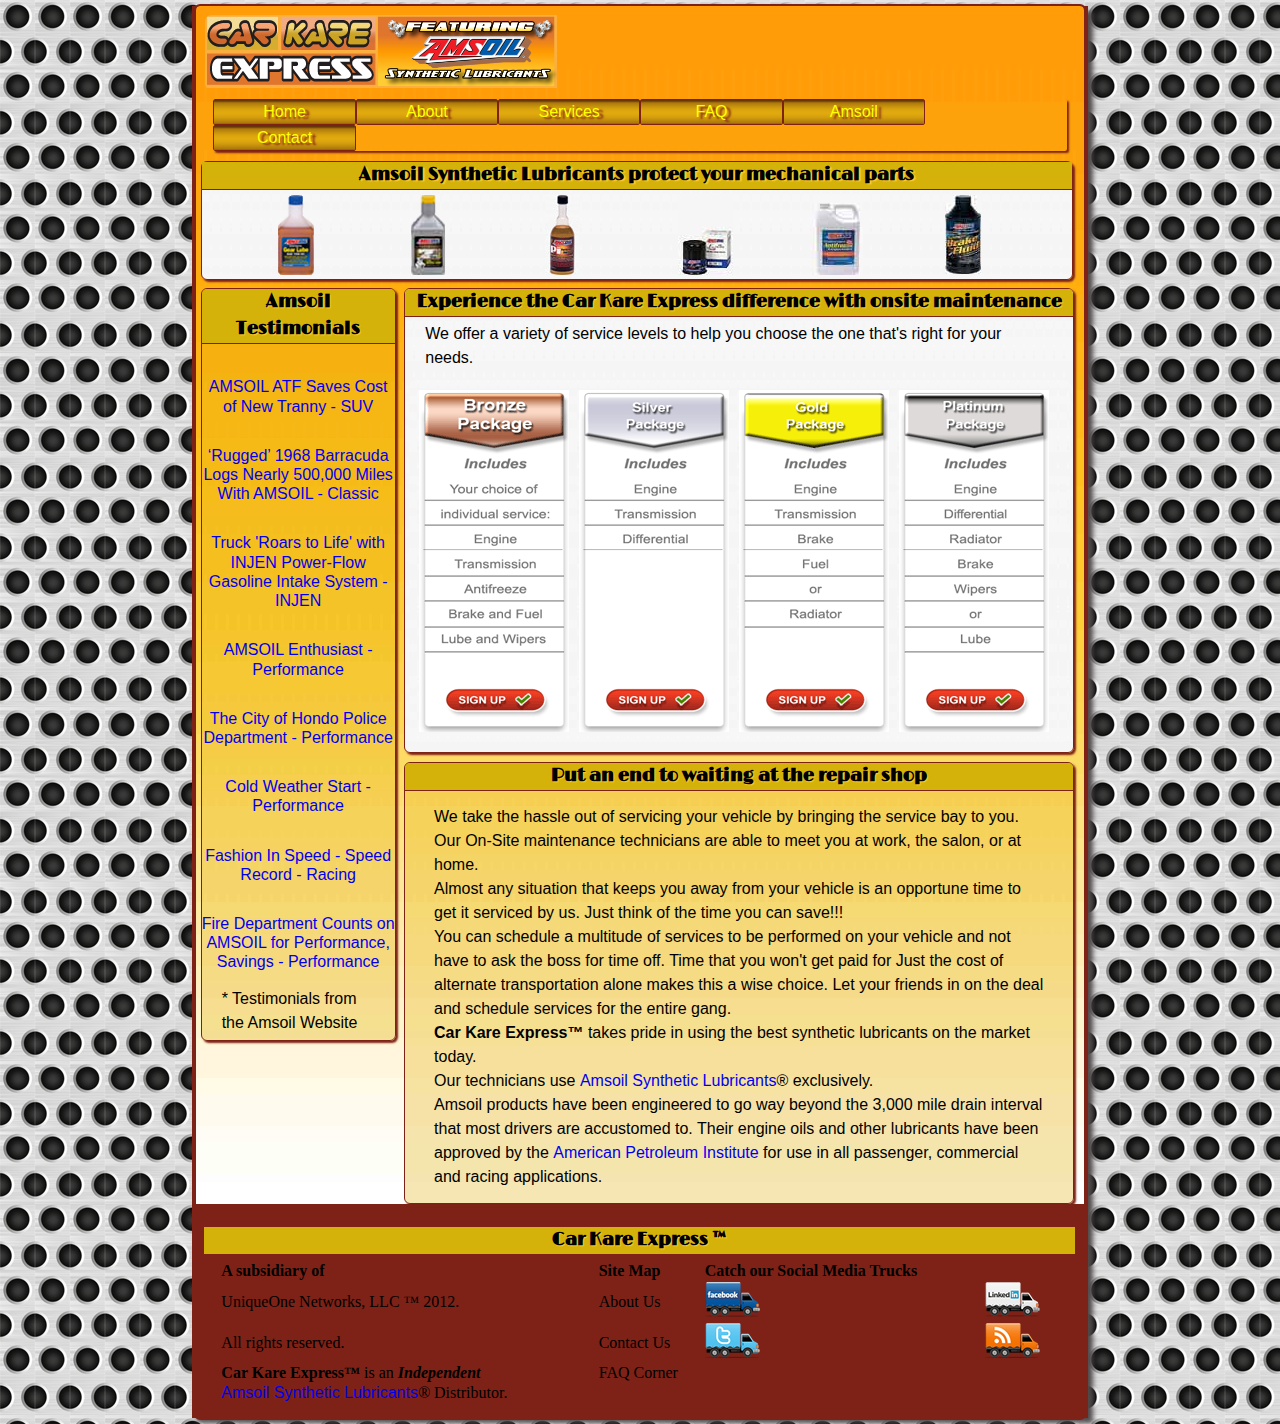
==== commit 7cb2fa24: "modified margins and media querries" ====
--- a/index.html
+++ b/index.html
@@ -11,7 +11,6 @@
 		<div id="outerWrapper">
 			<div id="contentWrapper">
 				<header>
-					<h1 <!--class="header"-->CAR KARE EXPRESS&trade; </h1>
 				</header>
 				<nav>
 					<ul>
@@ -102,8 +101,12 @@
 							<td><em><a href="http://www.amsoil.com">Amsoil Synthetic Lubricants</a>&reg;</em> Distributor.</td>
 						</tr>
 					</table>
-				</footer><!--End of footer -->
-			</div><!--End of contentWrapper -->
-		</div><!--End of outerWrapper -->
-	</body><!-- End of body-->
+				</footer>
+				<!--End of footer -->
+			</div>
+			<!--End of contentWrapper -->
+		</div>
+		<!--End of outerWrapper -->
+	</body>
+	<!-- End of body-->
 </html>--- a/css/main.css
+++ b/css/main.css
@@ -43,12 +43,13 @@
 
 /*-------------------------- Start of General Tags --------------------------*/
 h1 {
-	font: bold  3.125em/1.5 limelight, arial, helvetica, cursive; /* 50.000px */
+	font: bold  3.125em/1.5 limelight, arial, helvetica, cursive; /* 50.000em */
 	color: #000;
 	text-indent: 2em;
 	width: 25em;
 	margin: 0em 5em;
 	text-shadow: 0.063em 0.063em 0.063em #FC3;
+	outline: 2px solid red;
 }
 
  h2, h3, h4, h5, h6 { 
@@ -84,8 +85,9 @@
 /*-------------------------- Start of Body --------------------------*/
 
 body {
-	margin: 0em auto;
+	margin: 0% auto;
 	background: url("../images/metaltextures032.png");
+	font: 1.000em;
 }
 /*-------------------------- End of Body --------------------------*/
 
@@ -203,8 +205,8 @@
 }
 
 #gallery li {
-	width: 06.666666666667%; /* 4em / 60.000em*/ 
-	margin-left: 5.3em;
+	width: 6.666666666667%; /* 4em / 60.000em*/ 
+	margin-left: 8.833333333333%; /* 5.3em */
 	float: left;
 	display: inline;
 	padding: 0.313em 0 0 0em;
@@ -219,7 +221,7 @@
 
 aside {
 	width: 21.747572815534%; /* 14.000em / 64.375em */
-	margin: 0.313em 0em 0em 0.750em;
+	margin: 0.486213592233%; /* 0.313em / 64.375em */
 	float: left;
 	background: rgba(225,172,2,0.3);
 	border-radius: 0.375em;
@@ -261,8 +263,8 @@
 /*-------------------------- Start of Article --------------------------*/
 
 article {
-	width: 74.509803921569%; /* 47.500em / 63.750em */
-	margin: 0.313em 0em 0em 0.750em;
+	width: 75.243495145631%; /* 47.500em / 64.375em */
+	margin: 0.486213592233%; /* 0.313em / 64.375em */
 	background: url("../images/package_back.jpg");
 	float: left;
 	border-radius: 0.375em;
@@ -307,8 +309,8 @@
 /*-------------------------- Start of Section --------------------------*/
 
 section {
-	width: 74.509803921569%; /* 47.500em / 63.750em */
-	margin: 0.625em 0em 0em 0.750em;
+	width: 75.243495145631%; /* 47.500em / 64.375em */
+	margin: 0.486213592233%; /* 0.313em / 64.375em */
 	background: rgba(225,172,2,0.3);
 	float: left;
 	border-radius: 0.375em;
@@ -318,12 +320,11 @@
 }
 
 section p {
-	padding: 01.315789473684%  /* 0.625em / 47.500em */
+	padding: 01.315789473684%; /* 0.625em / 47.500em */
 	-moz-column-count: 3;
 	-moz-column-gap: 1.563em;
 }
 /*-------------------------- End of Section --------------------------*/
-
 
 /*-------------------------- Start of Footer --------------------------*/
 
@@ -369,9 +370,22 @@
 
 body {
 	margin: 0em auto;
-	background-image: url("../images/metaltextures032.png");
+	background: #ff0;
+	/*background-image: url("../images/metaltextures032.png");*/
 }
 /*-------------------------- End of Body --------------------------*/
+
+/*-------------------------- Start of contentWrapper --------------------------*/
+
+#contentWrapper {
+	width: 99.038461538462%; /* 64.375em / 65.000em */
+	margin: 0.486213592233%; /* 0.313em / 64.375em */
+	background: url('../images/orange_stripe.jpg') repeat-x;
+	overflow: hidden;
+	border-radius: 0.250em;
+	outline: 0.125em solid #7E2217;
+}
+/*-------------------------- End of contentWrapper --------------------------*/
 
 h1 {
 	font: bold  1.250em/1.5 limelight, arial, helvetica, cursive; /* 50.000px */
@@ -416,11 +430,87 @@
 		line-height: 1.3em;
 	}
 	
+/*-------------------------- Start of Gallery --------------------------*/
+
+#gallery {
+	width: 	98.058252427184%; /* 60.625em / 64.375em */
+	margin: 0.516288659794%; /* 0.313em / 60.625em */
+	border-radius: 0.375em;
+	border: 0.031em solid #7E2217;
+	background: url("../images/package_back.jpg");
+	box-shadow: 0.125em 0.125em 0.125em #7E2217;
+}
+
+#gallery ul {
+	width: 98.969072164948%; /* 60.000em / 60.625em */
+	list-style-type: none;
+	border-radius: 0.375em;
+	border: 0.188em #FF0;
+	overflow: hidden;
+}
+
+#gallery li {
+	width: 6.666666666667%; /* 4em / 60.000em*/ 
+	margin-left: 8.833333333333%; /* 5.3em */
+	float: left;
+	display: inline;
+	padding: 0.313em 0 0 0em;
+}
+
+#gallery img {
+	max-width: 100%;
+} 
+/*-------------------------- End of Gallery --------------------------*/
+
+/*-------------------------- Start of Aside --------------------------*/
+
+aside {
+	width: 21.747572815534%; /* 14.000em / 64.375em */
+	margin: 0.486213592233%; /* 0.313em / 64.375em */
+	float: left;
+	background: rgba(225,172,2,0.3);
+	border-radius: 0.375em;
+	border: 0.031em solid #7E2217;
+	overflow: hidden;
+	box-shadow: 0.125em 0.125em 0.125em #7E2217;
+}
+
+aside ul {
+	width: 98.214285714286%; /* 13.750em */
+	margin: 0.625em 0 0 0.125em;
+	padding: 0;
+	overflow: hidden;
+	display: inline;
+}
+
+aside li {
+	width: 100%; /* 13.750em  */
+	margin: 0.938em auto;
+	text-align: center;
+	float: left;
+}
+
+aside a {
+	text-decoration: none;
+	display: block;
+	text-align: center;
+	line-height: 1.2em;
+} 
+
+aside a:hover {
+	color: #FF0;
+	background: #7E2217;
+	text-shadow: 0.125em 0.125em 0.125em #000;
+	box-shadow: 0.125em 0.125em 0.125em #000;
+}
+/*-------------------------- End of Aside --------------------------*/
+
 /*-------------------------- Start of Article --------------------------*/
 
 article {
-	width: 29.8em;
-	margin: 0.313em 0em 0em 0.750em;
+	width: 75.243495145631%; /* 47.500em / 64.375em */
+	margin: 0.486213592233%; /* 0.313em / 64.375em */
+	/* margin: 0.313em 0em 0em 0.750em; */
 	background: url("../images/package_back.jpg");
 	float: left;
 	border-radius: 0.375em;
@@ -450,12 +540,12 @@
 	display: block;
 }
 /*-------------------------- End of Article --------------------------*/
-
+	
 /*-------------------------- Start of Section --------------------------*/
 
 section {
-	width: 29.8em;
-	margin: 0.625em 0em 0em 0.750em;
+	width: 75.243495145631%; /* 47.500em / 64.375em */
+	margin: 0.486213592233%; /* 0.313em / 64.375em */
 	background: rgba(225,172,2,0.3);
 	float: left;
 	border-radius: 0.375em;
@@ -465,9 +555,9 @@
 }
 
 section p {
-	padding: 01.315789473684%  /* 0.625em / 47.500em */
-	-moz-column-count: 3;
-	-moz-column-gap: 1.563em;
+	padding: 1.315789473684%; /* 0.625em / 47.500em */
+	/*-moz-column-count: 3;
+	-moz-column-gap: 1.563em;*/
 }
 /*-------------------------- End of Section --------------------------*/
 
@@ -494,7 +584,8 @@
 
 body {
 	margin: 0em auto;
-	background-image: url("../images/metaltextures032.png");
+	background: #ccc;
+	/* background-image: url("../images/metaltextures032.png"); */
 }
 /*-------------------------- End of Body --------------------------*/
 
@@ -544,8 +635,9 @@
 /*-------------------------- Start of Article --------------------------*/
 
 article {
-	width: 22.4em;
-	margin: 0.313em 0em 0em 0.750em;
+	width: 75.243495145631%; /* 47.500em / 64.375em */
+	margin: 0.486213592233%; /* 0.313em / 64.375em */
+	/* margin: 0.313em 0em 0em 0.750em; */
 	background: url("../images/package_back.jpg");
 	float: left;
 	border-radius: 0.375em;
@@ -579,8 +671,8 @@
 /*-------------------------- Start of Section --------------------------*/
 
 section {
-	width: 22.4em;
-	margin: 0.625em 0em 0em 0.750em;
+	width: 75.243495145631%; /* 47.500em / 64.375em */
+	margin: 0.486213592233%; /* 0.313em / 64.375em */
 	background: rgba(225,172,2,0.3);
 	float: left;
 	border-radius: 0.375em;
@@ -591,8 +683,8 @@
 
 section p {
 	padding: 01.315789473684%  /* 0.625em / 47.500em */
-	-moz-column-count: 3;
-	-moz-column-gap: 1.563em;
+	/*-moz-column-count: 3;
+	-moz-column-gap: 1.563em;*/
 }
 /*-------------------------- End of Section --------------------------*/
 
@@ -618,7 +710,8 @@
 
 body {
 	margin: 0em auto;
-	background-image: url("../images/metaltextures032.png");
+	background: #999;
+	/* background-image: url("../images/metaltextures032.png"); */
 }
 /*-------------------------- End of Body --------------------------*/
 
@@ -746,8 +839,8 @@
 /*-------------------------- Start of Section --------------------------*/
 
 section {
-	width: 18em;
-	margin: 0.625em 0em 0em 0.750em;
+	width: 75.243495145631%; /* 47.500em / 64.375em */
+	margin: 0.486213592233%; /* 0.313em / 64.375em */
 	background: rgba(225,172,2,0.3);
 	float: left;
 	border-radius: 0.375em;
@@ -756,8 +849,8 @@
 	box-shadow: 0.125em 0.125em 0.125em #7E2217;
 }
 
-section p {
-	padding: 01.315789473684%  /* 0.625em / 47.500em */
+/*section p {
+	padding: 01.315789473684%  /* 0.625em / 47.500em 
 	-moz-column-count: 3;
 	-moz-column-gap: 1.563em;
 }
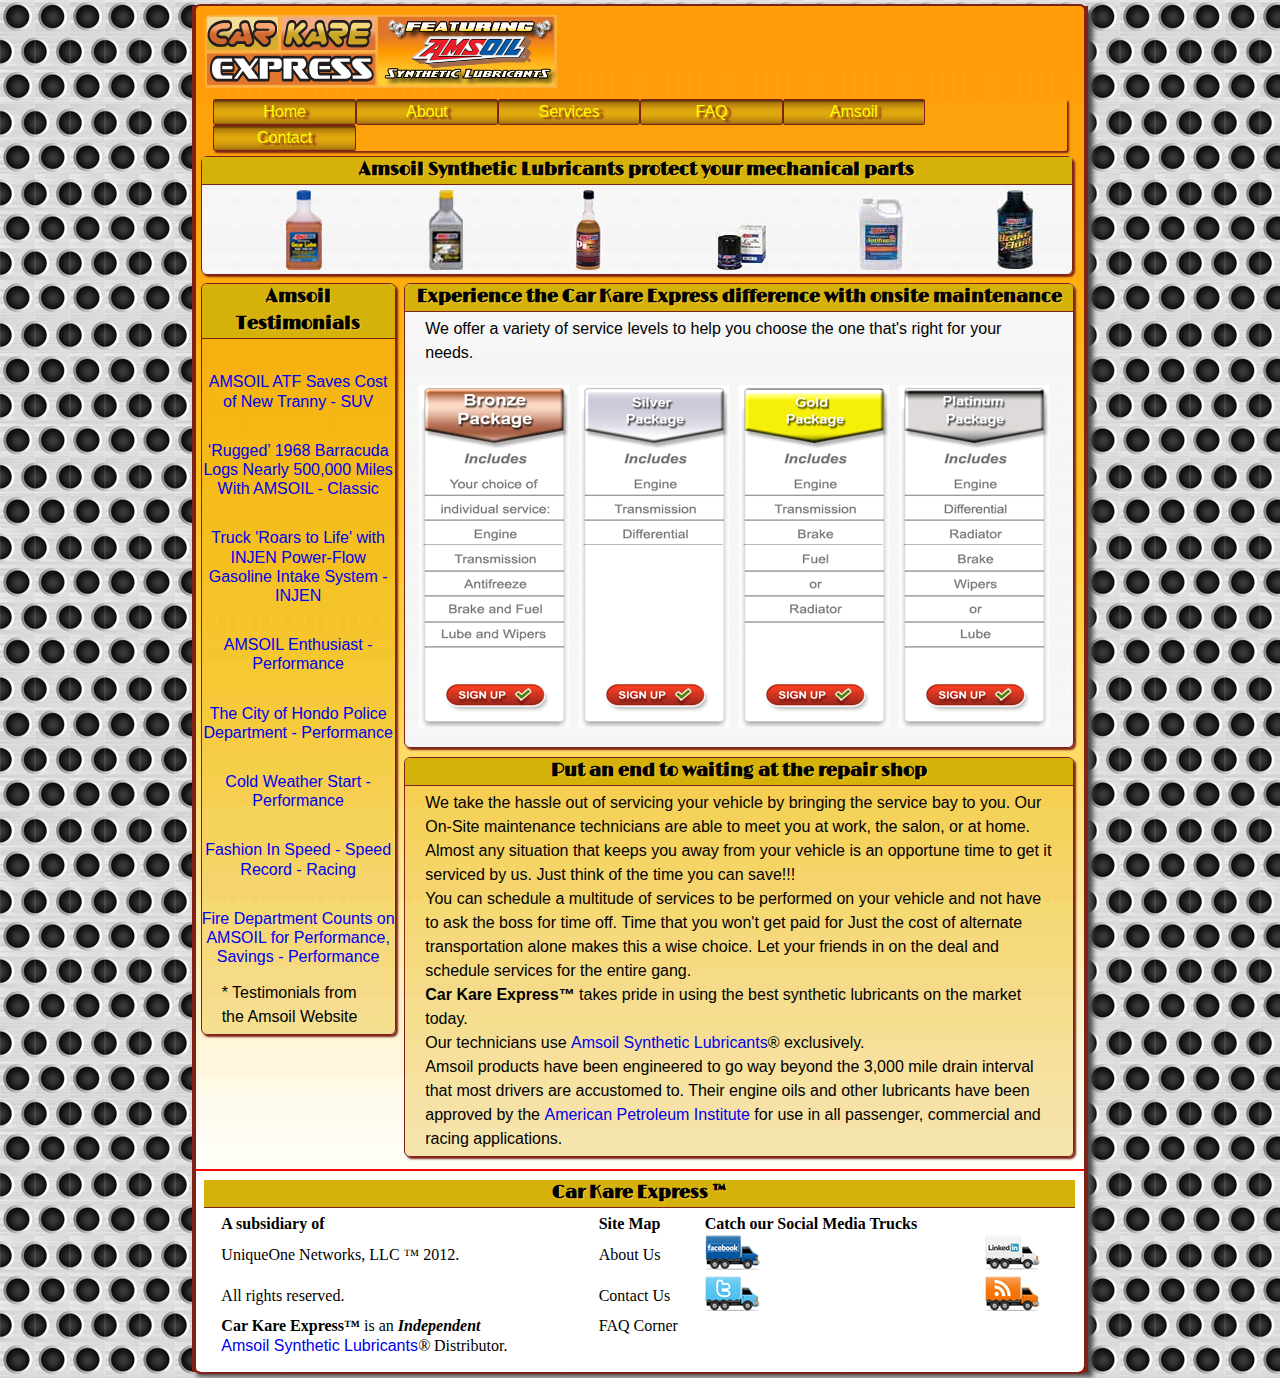
==== commit 13bc1ee4: "adjusted margins on elements" ====
--- a/index.html
+++ b/index.html
@@ -101,12 +101,8 @@
 							<td><em><a href="http://www.amsoil.com">Amsoil Synthetic Lubricants</a>&reg;</em> Distributor.</td>
 						</tr>
 					</table>
-				</footer>
-				<!--End of footer -->
-			</div>
-			<!--End of contentWrapper -->
-		</div>
-		<!--End of outerWrapper -->
-	</body>
-	<!-- End of body-->
+				</footer><!--End of footer -->
+			</div><!--End of contentWrapper -->
+		</div><!--End of outerWrapper -->
+	</body><!-- End of body-->
 </html>--- a/css/main.css
+++ b/css/main.css
@@ -43,13 +43,12 @@
 
 /*-------------------------- Start of General Tags --------------------------*/
 h1 {
-	font: bold  3.125em/1.5 limelight, arial, helvetica, cursive; /* 50.000em */
+	font: bold  3.125em/1.5 limelight, arial, helvetica, cursive; /* 50.000px */
 	color: #000;
 	text-indent: 2em;
 	width: 25em;
 	margin: 0em 5em;
 	text-shadow: 0.063em 0.063em 0.063em #FC3;
-	outline: 2px solid red;
 }
 
  h2, h3, h4, h5, h6 { 
@@ -85,9 +84,8 @@
 /*-------------------------- Start of Body --------------------------*/
 
 body {
-	margin: 0% auto;
+	margin: 0em auto;
 	background: url("../images/metaltextures032.png");
-	font: 1.000em;
 }
 /*-------------------------- End of Body --------------------------*/
 
@@ -127,6 +125,309 @@
 /*-------------------------- Start of Nav --------------------------*/
 
 nav {
+	/*width: 97.087378640777%; /*98.058252427184%; /* 61.250em     60.625em / 64.375em */
+	margin: 0.486213592233%; /*0.313em / 64.375em */
+	border-radius: 0.125em;
+}
+
+nav ul {
+	width: 97.087378640777%; /*98.058252427184%; /* 60.625em / 64.375em */
+	margin: auto auto;
+	list-style-type: none;
+	border-radius: 0.125em;
+	box-shadow: 0.125em 0.125em 0.125em #7E2217;
+	padding: 0;
+	overflow: hidden;
+}
+
+nav li {
+	width: 16.445360824742%; /* 9.72em / 60.625em */
+	float: left;
+	border: 0.031em solid #7E2217;
+	border-radius: 0.125em;
+	background: #FC3;
+	text-shadow: 0.250em 0.125em 0.125em #7E2217;
+}
+
+nav a {
+	text-decoration: none;
+	display: block;
+	text-align: center;
+	background: url('../images/orange_button_stripe_rev.png') repeat-x; 
+	line-height: 1.5em;
+}
+/*---------- Start of Link States ----------*/
+
+nav a:link {
+	color: #FF0;
+	background: url('../images/orange_button_visited_stripe.png') repeat-x;
+}
+
+nav a:visited {
+	color: #FFF;
+	background: #F90 repeat-x;
+}
+
+nav a:hover {
+	color: #FF0;
+	background: url('../images/orange_button_stripe.png') repeat-x; 
+	text-shadow: 0.125em 0.125em 0.125em #000;
+}
+
+nav a:active {
+	color: #000;
+	background: url('../images/orange_button_stripe.png'); 
+	text-shadow: 0.125em 0.125em 0.125em #FF0;
+}
+/*---------- End of Link States ----------*/
+
+/*-------------------------- End of Nav --------------------------*/
+
+/*-------------------------- Start of Gallery --------------------------*/
+
+#gallery {
+	width: 	98.058252427184%; /* 60.625em / 64.375em */
+	margin: 0.486213592233%; /*0.313em / 64.375em */
+	border-radius: 0.375em;
+	border: 0.031em solid #7E2217;
+	background: url("../images/package_back.jpg");
+	box-shadow: 0.125em 0.125em 0.125em #7E2217;
+}
+
+#gallery ul {
+	width: 98.969072164948%; /* 60.000em / 60.625em */
+	list-style-type: none;
+	border-radius: 0.375em;
+	border: 0.188em #FF0;
+	overflow: hidden;
+}
+
+#gallery li {
+	width: 06.666666666667%; /* 4em / 60.000em*/ 
+	margin-left: 5.3em;
+	float: left;
+	display: inline;
+	padding: 0.313em 0 0 0em;
+}
+
+#gallery img {
+	max-width: 100%;
+} 
+/*-------------------------- End of Gallery --------------------------*/
+
+/*-------------------------- Start of Aside --------------------------*/
+
+aside {
+	width: 21.747572815534%; /* 14.000em / 64.375em */
+	margin: 0.486213592233%; /*0.313em / 64.375em */
+	float: left;
+	background: rgba(225,172,2,0.3);
+	border-radius: 0.375em;
+	border: 0.031em solid #7E2217;
+	overflow: hidden;
+	box-shadow: 0.125em 0.125em 0.125em #7E2217;
+}
+
+aside ul {
+	width: 98.214285714286%; /* 13.750em */
+	margin: 0.625em 0 0 0.125em;
+	padding: 0;
+	overflow: hidden;
+	display: inline;
+}
+
+aside li {
+	width: 100%; /* 13.750em  */
+	margin: 0.938em auto;
+	text-align: center;
+	float: left;
+}
+
+aside a {
+	text-decoration: none;
+	display: block;
+	text-align: center;
+	line-height: 1.2em;
+} 
+
+aside a:hover {
+	color: #FF0;
+	background: #7E2217;
+	text-shadow: 0.125em 0.125em 0.125em #000;
+	box-shadow: 0.125em 0.125em 0.125em #000;
+}
+/*-------------------------- End of Aside --------------------------*/
+
+/*-------------------------- Start of Article --------------------------*/
+
+article {
+	width: 75.243495145631%; /* 48.438em / 64.375em */
+	margin: 0.486213592233%; /*0.313em / 64.375em */
+	background: url("../images/package_back.jpg");
+	float: left;
+	border-radius: 0.375em;
+	border: 0.031em solid #7E2217;
+	overflow: hidden;
+	box-shadow: 0.125em 0.125em 0.125em #7E2217;
+}
+
+article ul {
+	width: 96.028493150685%; /* 43.813em / 45.625em */
+	margin: 0.625em auto 0.625em;
+	list-style-type: none;
+	background: url("../images/package_back.jpg");
+	border-radius: 0.375em;
+	overflow: hidden;
+	padding: 0.625em;
+	}
+
+article li {
+	width: 24.999429393103%; /* 10.953em / 43.813em */
+	float: left;
+	margin: auto;
+}
+
+article img {
+	max-width: 100%;
+	display: block;
+}
+/*-------------------------- End of Article --------------------------*/
+
+/*-------------------------- Start of Form --------------------------*/
+#sign_up_form {
+	width: 71.56862745098%; /* 45.625em / 63.750em */
+	
+	background: url("../images/package_back.jpg");
+}
+
+
+/*-------------------------- End of Form --------------------------*/
+
+
+/*-------------------------- Start of Section --------------------------*/
+
+section {
+	width: 75.243495145631%; /* 48.438em / 64.375em */
+	margin: 0.486213592233%; /* 0.313em / 64.375em */
+	background: rgba(225,172,2,0.3);
+	float: left;
+	border-radius: 0.375em;
+	border: 0.031em solid #7E2217;
+	overflow: hidden;
+	box-shadow: 0.125em 0.125em 0.125em #7E2217;
+}
+
+section p {
+	padding: 01.315789473684%  /* 0.625em / 47.500em */
+	-moz-column-count: 3;
+	-moz-column-gap: 1.563em;
+}
+/*-------------------------- End of Section --------------------------*/
+
+
+/*-------------------------- Start of Footer --------------------------*/
+
+footer {
+	width: 98.058252427184%; /* 60.625em / 64.375em */
+	margin: 0.625em  0em 0em 0.750em;
+	padding: 1.030927835052%; /* 0.625em / 60.625em */
+	float: right;
+	background: #fff;
+	border-bottom-right-radius: 0.375em;
+	border-bottom-left-radius: 0.375em;
+	outline: 2px solid red;
+}
+/*-------------------------- End of Footer --------------------------*/
+
+/*-------------------------- Start of Clear-Fix --------------------------*/
+.clear-fix {
+	clear:both;
+	line-height: 0.063em;
+}
+/*-------------------------- End of Clear-Fix --------------------------*/
+
+
+/*-------------------------- Start of Table --------------------------*/
+
+table {
+	width: 96.569411764706%; /* 61.563em / 63.750em */
+	margin: 0.313em auto;
+	backgrond: #fff;
+}
+
+th {
+	text-align: left;
+}
+
+td {
+	text-align: justify;
+}
+
+td img {
+	margin: auto auto;
+}
+/*-------------------------- End of Table --------------------------*/
+
+/*  ======================Media Querries================  */
+
+/* Tablet Portrait size to standard 960 (devices and browsers) */
+@media screen and (min-width: 48.000em) and (max-width: 59.938em) {
+
+/*-------------------------- Start of Body --------------------------*/
+
+body {
+	margin: 0em auto;
+	background-image: url("../images/metaltextures032.png");
+}
+/*-------------------------- End of Body --------------------------*/
+
+h1 {
+	font: bold  1.250em/1.5 limelight, arial, helvetica, cursive; /* 50.000px */
+	color: #000;
+	text-indent: 2em;
+	width: 25em;
+	margin: 0em 5em;
+	text-shadow: 0.063em 0.063em 0.063em #FC3;
+}
+	
+/*-------------------------- Start of contentWrapper --------------------------*/
+
+#contentWrapper {
+	width: 99.038461538462%;  /* 64.375em / 65.000em */
+	margin: 0.313em;
+	/*background-image: url('../images/orange_stripe.jpg');
+	background-repeat: repeat-x;*/
+	background: red;
+	overflow: hidden;
+	border-radius: 0.250em;
+}
+/*-------------------------- End of contentWrapper --------------------------*/
+	
+	h2, h3, h4, h5, h6 {
+		text-align: center;
+		line-height: 1.3em;
+	}
+	
+	header h1 {
+		margin: 0em 0em 0em .1em;
+		font-size: 2.125em;
+	}
+	
+	header p {
+		margin: 0em 0em 0em .4em;
+	}
+	
+	nav li{
+		width: 8.063em;
+	}
+	
+	nav a {
+		line-height: 1.3em;
+	}
+	
+/*-------------------------- Start of Nav --------------------------*/
+
+nav {
 	width: 98.058252427184%; /* 60.625em / 64.375em */
 	margin: 1.030927835052% auto; /* 0.625em / 60.625em */
 	border-radius: 0.125em;
@@ -143,7 +444,7 @@
 }
 
 nav li {
-	width: 16.445360824742%; /* 9.72em / 60.625em */
+	width: 16.186391752577%; /*16.445360824742%; /* 9.813em      9.72em / 60.625em */
 	float: left;
 	border: 0.031em solid #7E2217;
 	border-radius: 0.125em;
@@ -189,7 +490,7 @@
 
 #gallery {
 	width: 	98.058252427184%; /* 60.625em / 64.375em */
-	margin: 0.516288659794%; /* 0.313em / 60.625em */
+	margin: 0.486213592233%; /*0.313em / 64.375em */
 	border-radius: 0.375em;
 	border: 0.031em solid #7E2217;
 	background: url("../images/package_back.jpg");
@@ -205,23 +506,23 @@
 }
 
 #gallery li {
-	width: 6.666666666667%; /* 4em / 60.000em*/ 
-	margin-left: 8.833333333333%; /* 5.3em */
+	width: 06.666666666667%; /* 4em / 60.000em*/ 
+	margin-left: 3.3em;
 	float: left;
 	display: inline;
-	padding: 0.313em 0 0 0em;
+	padding: 0.313em 0 0 0.313em;
 }
 
 #gallery img {
 	max-width: 100%;
 } 
 /*-------------------------- End of Gallery --------------------------*/
-
+	
 /*-------------------------- Start of Aside --------------------------*/
 
 aside {
 	width: 21.747572815534%; /* 14.000em / 64.375em */
-	margin: 0.486213592233%; /* 0.313em / 64.375em */
+	margin: 0.486213592233%; /*0.313em / 64.375em */
 	float: left;
 	background: rgba(225,172,2,0.3);
 	border-radius: 0.375em;
@@ -259,12 +560,12 @@
 	box-shadow: 0.125em 0.125em 0.125em #000;
 }
 /*-------------------------- End of Aside --------------------------*/
-
+	
 /*-------------------------- Start of Article --------------------------*/
 
 article {
-	width: 75.243495145631%; /* 47.500em / 64.375em */
-	margin: 0.486213592233%; /* 0.313em / 64.375em */
+	width: 75.243495145631%; /* 48.438em / 64.375em */
+	margin: 0.486213592233%; /*0.313em / 64.375em */
 	background: url("../images/package_back.jpg");
 	float: left;
 	border-radius: 0.375em;
@@ -295,21 +596,10 @@
 }
 /*-------------------------- End of Article --------------------------*/
 
-/*-------------------------- Start of Form --------------------------*/
-#sign_up_form {
-	width: 71.56862745098%; /* 45.625em / 63.750em */
-	
-	background: url("../images/package_back.jpg");
-}
-
-
-/*-------------------------- End of Form --------------------------*/
-
-
 /*-------------------------- Start of Section --------------------------*/
 
 section {
-	width: 75.243495145631%; /* 47.500em / 64.375em */
+	width: 75.243495145631%; /* 48.438em / 64.375em */
 	margin: 0.486213592233%; /* 0.313em / 64.375em */
 	background: rgba(225,172,2,0.3);
 	float: left;
@@ -320,7 +610,7 @@
 }
 
 section p {
-	padding: 01.315789473684%; /* 0.625em / 47.500em */
+	padding: 01.315789473684%  /* 0.625em / 47.500em */
 	-moz-column-count: 3;
 	-moz-column-gap: 1.563em;
 }
@@ -339,53 +629,19 @@
 }
 
 /*-------------------------- End of Footer --------------------------*/
-
-/*-------------------------- Start of Table --------------------------*/
-
-table {
-	width: 96.569411764706%; /* 61.563em / 63.750em */
-	margin: 0.313em auto;
-	/*border: collapse;*/
-}
-
-th {
-	text-align: left;
-}
-
-td {
-	text-align: justify;
-}
-
-td img {
-	margin: auto auto;
-}
-/*-------------------------- End of Table --------------------------*/
-
-/*  ======================Media Querries================  */
-
-/* Tablet Portrait size to standard 960 (devices and browsers) */
-@media screen and (min-width: 48.000em) and (max-width: 59.938em) {
-
+}
+
+
+/* Mobile Landscape Size to Tablet Portrait (devices and browsers) */
+@media only screen and (min-width: 480px) and (max-width: 767px) {
+	
 /*-------------------------- Start of Body --------------------------*/
 
 body {
 	margin: 0em auto;
-	background: #ff0;
-	/*background-image: url("../images/metaltextures032.png");*/
+	background-image: url("../images/metaltextures032.png");
 }
 /*-------------------------- End of Body --------------------------*/
-
-/*-------------------------- Start of contentWrapper --------------------------*/
-
-#contentWrapper {
-	width: 99.038461538462%; /* 64.375em / 65.000em */
-	margin: 0.486213592233%; /* 0.313em / 64.375em */
-	background: url('../images/orange_stripe.jpg') repeat-x;
-	overflow: hidden;
-	border-radius: 0.250em;
-	outline: 0.125em solid #7E2217;
-}
-/*-------------------------- End of contentWrapper --------------------------*/
 
 h1 {
 	font: bold  1.250em/1.5 limelight, arial, helvetica, cursive; /* 50.000px */
@@ -401,8 +657,9 @@
 #contentWrapper {
 	width: 99.038461538462%;  /* 64.375em / 65.000em */
 	margin: 0.313em;
-	background-image: url('../images/orange_stripe.jpg');
-	background-repeat: repeat-x;
+	/*background-image: url('../images/orange_stripe.jpg');
+	background-repeat: repeat-x;*/
+	background: blue;
 	overflow: hidden;
 	border-radius: 0.250em;
 }
@@ -430,11 +687,72 @@
 		line-height: 1.3em;
 	}
 	
+/*-------------------------- Start of Nav --------------------------*/
+
+nav {
+	width: 98.058252427184%; /* 60.625em / 64.375em */
+	margin: 1.030927835052% auto; /* 0.625em / 60.625em */
+	border-radius: 0.125em;
+}
+
+nav ul {
+	width: 98.058252427184%; /* 60.625em / 64.375em */
+	margin: auto auto;
+	list-style-type: none;
+	border-radius: 0.125em;
+	box-shadow: 0.125em 0.125em 0.125em #7E2217;
+	padding: 0;
+	overflow: hidden;
+}
+
+nav li {
+	width: 16.445360824742%; /* 9.72em / 60.625em */
+	float: left;
+	border: 0.031em solid #7E2217;
+	border-radius: 0.125em;
+	background: #FC3;
+	text-shadow: 0.250em 0.125em 0.125em #7E2217;
+}
+
+nav a {
+	text-decoration: none;
+	display: block;
+	text-align: center;
+	background: url('../images/orange_button_stripe_rev.png') repeat-x; 
+	line-height: 1.5em;
+}
+/*---------- Start of Link States ----------*/
+
+nav a:link {
+	color: #FF0;
+	background: url('../images/orange_button_visited_stripe.png') repeat-x;
+}
+
+nav a:visited {
+	color: #FFF;
+	background: #F90 repeat-x;
+}
+
+nav a:hover {
+	color: #FF0;
+	background: url('../images/orange_button_stripe.png') repeat-x; 
+	text-shadow: 0.125em 0.125em 0.125em #000;
+}
+
+nav a:active {
+	color: #000;
+	background: url('../images/orange_button_stripe.png'); 
+	text-shadow: 0.125em 0.125em 0.125em #FF0;
+}
+/*---------- End of Link States ----------*/
+
+/*-------------------------- End of Nav --------------------------*/
+
 /*-------------------------- Start of Gallery --------------------------*/
 
 #gallery {
 	width: 	98.058252427184%; /* 60.625em / 64.375em */
-	margin: 0.516288659794%; /* 0.313em / 60.625em */
+	margin: 0.486213592233%; /*0.313em / 64.375em */
 	border-radius: 0.375em;
 	border: 0.031em solid #7E2217;
 	background: url("../images/package_back.jpg");
@@ -450,11 +768,11 @@
 }
 
 #gallery li {
-	width: 6.666666666667%; /* 4em / 60.000em*/ 
-	margin-left: 8.833333333333%; /* 5.3em */
+	width: 06.666666666667%; /* 4em / 60.000em*/ 
+	margin-left: 2.3em;
 	float: left;
 	display: inline;
-	padding: 0.313em 0 0 0em;
+	padding: 0.313em 0 0 0.313em;
 }
 
 #gallery img {
@@ -465,8 +783,11 @@
 /*-------------------------- Start of Aside --------------------------*/
 
 aside {
-	width: 21.747572815534%; /* 14.000em / 64.375em */
-	margin: 0.486213592233%; /* 0.313em / 64.375em */
+	width: 	98.058252427184%; /* 60.625em / 64.375em */
+	margin: 0.486213592233%; /*0.313em / 64.375em */
+	
+	/*width: 21.747572815534%; /* 14.000em / 64.375em */
+	/*margin: 0.486213592233%; /*0.313em / 64.375em */
 	float: left;
 	background: rgba(225,172,2,0.3);
 	border-radius: 0.375em;
@@ -504,13 +825,15 @@
 	box-shadow: 0.125em 0.125em 0.125em #000;
 }
 /*-------------------------- End of Aside --------------------------*/
-
+	
 /*-------------------------- Start of Article --------------------------*/
 
 article {
-	width: 75.243495145631%; /* 47.500em / 64.375em */
-	margin: 0.486213592233%; /* 0.313em / 64.375em */
-	/* margin: 0.313em 0em 0em 0.750em; */
+	width: 	98.058252427184%; /* 60.625em / 64.375em */
+	margin: 0.486213592233%; /*0.313em / 64.375em */
+	
+	/*width: 75.243495145631%; /* 48.438em / 64.375em */
+	/*margin: 0.486213592233%; /*0.313em / 64.375em */
 	background: url("../images/package_back.jpg");
 	float: left;
 	border-radius: 0.375em;
@@ -540,12 +863,15 @@
 	display: block;
 }
 /*-------------------------- End of Article --------------------------*/
-	
+
 /*-------------------------- Start of Section --------------------------*/
 
 section {
-	width: 75.243495145631%; /* 47.500em / 64.375em */
-	margin: 0.486213592233%; /* 0.313em / 64.375em */
+	width: 	98.058252427184%; /* 60.625em / 64.375em */
+	margin: 0.486213592233%; /*0.313em / 64.375em */
+
+	/*width: 75.243495145631%; /* 48.438em / 64.375em */
+	/*margin: 0.486213592233%; /* 0.313em / 64.375em */
 	background: rgba(225,172,2,0.3);
 	float: left;
 	border-radius: 0.375em;
@@ -555,9 +881,9 @@
 }
 
 section p {
-	padding: 1.315789473684%; /* 0.625em / 47.500em */
-	/*-moz-column-count: 3;
-	-moz-column-gap: 1.563em;*/
+	padding: 01.315789473684%  /* 0.625em / 47.500em */
+	-moz-column-count: 3;
+	-moz-column-gap: 1.563em;
 }
 /*-------------------------- End of Section --------------------------*/
 
@@ -576,16 +902,14 @@
 /*-------------------------- End of Footer --------------------------*/
 }
 
-
-/* Mobile Landscape Size to Tablet Portrait (devices and browsers) */
-@media only screen and (min-width: 480px) and (max-width: 767px) {
+/* Mobile Portrait size to Mobile Landscape Size (devices and browsers) */
+@media only screen and (max-width: 479px) {
 	
 /*-------------------------- Start of Body --------------------------*/
 
 body {
 	margin: 0em auto;
-	background: #ccc;
-	/* background-image: url("../images/metaltextures032.png"); */
+	background-image: url("../images/metaltextures032.png");
 }
 /*-------------------------- End of Body --------------------------*/
 
@@ -603,8 +927,10 @@
 #contentWrapper {
 	width: 99.038461538462%;  /* 64.375em / 65.000em */
 	margin: 0.313em;
-	background-image: url('../images/orange_stripe.jpg');
-	background-repeat: repeat-x;
+	padding: 0.125em;
+	/*background-image: url('../images/orange_stripe.jpg');
+	background-repeat: repeat-x;*/
+	background: pink;
 	overflow: hidden;
 	border-radius: 0.250em;
 }
@@ -632,12 +958,147 @@
 		line-height: 1.3em;
 	}
 	
+/*-------------------------- Start of Nav --------------------------*/
+
+nav {
+	width: 98.058252427184%; /* 60.625em / 64.375em */
+	margin: 1.030927835052% auto; /* 0.625em / 60.625em */
+	border-radius: 0.125em;
+}
+
+nav ul {
+	width: 98.058252427184%; /* 60.625em / 64.375em */
+	margin: auto auto;
+	list-style-type: none;
+	border-radius: 0.125em;
+	box-shadow: 0.125em 0.125em 0.125em #7E2217;
+	padding: 0;
+	overflow: hidden;
+}
+
+nav li {
+	width: 16.445360824742%; /* 9.72em / 60.625em */
+	float: left;
+	border: 0.031em solid #7E2217;
+	border-radius: 0.125em;
+	background: #FC3;
+	text-shadow: 0.250em 0.125em 0.125em #7E2217;
+}
+
+nav a {
+	text-decoration: none;
+	display: block;
+	text-align: center;
+	background: url('../images/orange_button_stripe_rev.png') repeat-x; 
+	line-height: 1.5em;
+}
+/*---------- Start of Link States ----------*/
+
+nav a:link {
+	color: #FF0;
+	background: url('../images/orange_button_visited_stripe.png') repeat-x;
+}
+
+nav a:visited {
+	color: #FFF;
+	background: #F90 repeat-x;
+}
+
+nav a:hover {
+	color: #FF0;
+	background: url('../images/orange_button_stripe.png') repeat-x; 
+	text-shadow: 0.125em 0.125em 0.125em #000;
+}
+
+nav a:active {
+	color: #000;
+	background: url('../images/orange_button_stripe.png'); 
+	text-shadow: 0.125em 0.125em 0.125em #FF0;
+}
+/*---------- End of Link States ----------*/
+
+/*-------------------------- End of Nav --------------------------*/
+
+/*-------------------------- Start of Gallery --------------------------*/
+
+#gallery {
+	width: 	98.058252427184%; /* 60.625em / 64.375em */
+	margin: 0.486213592233%; /*0.313em / 64.375em */
+	border-radius: 0.375em;
+	border: 0.031em solid #7E2217;
+	background: url("../images/package_back.jpg");
+	box-shadow: 0.125em 0.125em 0.125em #7E2217;
+}
+
+#gallery ul {
+	width: 98.969072164948%; /* 60.000em / 60.625em */
+	list-style-type: none;
+	border-radius: 0.375em;
+	border: 0.188em #FF0;
+	overflow: hidden;
+}
+
+#gallery li {
+	width: 06.666666666667%; /* 4em / 60.000em*/ 
+	margin-left: 1.3em;
+	float: left;
+	display: inline;
+	padding: 0.313em 0 0 0.313em;
+}
+
+#gallery img {
+	max-width: 100%;
+} 
+/*-------------------------- End of Gallery --------------------------*/
+	
+/*-------------------------- Start of Aside --------------------------*/
+
+aside {
+	width: auto; /*21.747572815534%; /* 14.000em / 64.375em */
+	margin: auto; /*0.486213592233%; /*0.313em / 64.375em */
+	float: left;
+	background: rgba(225,172,2,0.3);
+	border-radius: 0.375em;
+	border: 0.031em solid #7E2217;
+	overflow: hidden;
+	box-shadow: 0.125em 0.125em 0.125em #7E2217;
+}
+
+aside ul {
+	width: 98.214285714286%; /* 13.750em */
+	margin: 0.625em 0 0 0.125em;
+	padding: 0;
+	overflow: hidden;
+	display: inline;
+}
+
+aside li {
+	width: 100%; /* 13.750em  */
+	margin: 0.938em auto;
+	text-align: center;
+	float: left;
+}
+
+aside a {
+	text-decoration: none;
+	display: block;
+	text-align: center;
+	line-height: 1.2em;
+} 
+
+aside a:hover {
+	color: #FF0;
+	background: #7E2217;
+	text-shadow: 0.125em 0.125em 0.125em #000;
+	box-shadow: 0.125em 0.125em 0.125em #000;
+}
+/*-------------------------- End of Aside --------------------------*/
+
 /*-------------------------- Start of Article --------------------------*/
 
 article {
-	width: 75.243495145631%; /* 47.500em / 64.375em */
-	margin: 0.486213592233%; /* 0.313em / 64.375em */
-	/* margin: 0.313em 0em 0em 0.750em; */
+	width: auto; /*75.243495145631%; /* 48.438em / 64.375em */
+	margin: auto; /*0.486213592233%; /*0.313em / 64.375em */
 	background: url("../images/package_back.jpg");
 	float: left;
 	border-radius: 0.375em;
@@ -671,8 +1132,8 @@
 /*-------------------------- Start of Section --------------------------*/
 
 section {
-	width: 75.243495145631%; /* 47.500em / 64.375em */
-	margin: 0.486213592233%; /* 0.313em / 64.375em */
+	width: auto; /*75.243495145631%; /* 48.438em / 64.375em */
+	margin: auto; /*0.486213592233%; /* 0.313em / 64.375em */
 	background: rgba(225,172,2,0.3);
 	float: left;
 	border-radius: 0.375em;
@@ -683,16 +1144,16 @@
 
 section p {
 	padding: 01.315789473684%  /* 0.625em / 47.500em */
-	/*-moz-column-count: 3;
-	-moz-column-gap: 1.563em;*/
+	-moz-column-count: 3;
+	-moz-column-gap: 1.563em;
 }
 /*-------------------------- End of Section --------------------------*/
 
 /*-------------------------- Start of Footer --------------------------*/
 
 footer {
-	width: 98.058252427184%; /* 60.625em / 64.375em */
-	margin: 0.625em  0em 0em 0.750em;
+	width: auto; /*98.058252427184%; /* 60.625em / 64.375em */
+	margin: auto; /*0.625em  0em 0em 0.750em;
 	padding: 1.030927835052%; /* 0.625em / 60.625em */
 	float: right;
 	background: #FFF/*E83F00;*/
@@ -702,172 +1163,4 @@
 
 /*-------------------------- End of Footer --------------------------*/
 }
-
-/* Mobile Portrait size to Mobile Landscape Size (devices and browsers) */
-@media only screen and (max-width: 479px) {
-	
-/*-------------------------- Start of Body --------------------------*/
-
-body {
-	margin: 0em auto;
-	background: #999;
-	/* background-image: url("../images/metaltextures032.png"); */
-}
-/*-------------------------- End of Body --------------------------*/
-
-h1 {
-	font: bold  1.250em/1.5 limelight, arial, helvetica, cursive; /* 50.000px */
-	color: #000;
-	text-indent: 2em;
-	width: 25em;
-	margin: 0em 5em;
-	text-shadow: 0.063em 0.063em 0.063em #FC3;
-}
-	
-/*-------------------------- Start of contentWrapper --------------------------*/
-
-#contentWrapper {
-	width: 99.038461538462%;  /* 64.375em / 65.000em */
-	margin: 0.313em;
-	background-image: url('../images/orange_stripe.jpg');
-	background-repeat: repeat-x;
-	overflow: hidden;
-	border-radius: 0.250em;
-}
-/*-------------------------- End of contentWrapper --------------------------*/
-	
-	h2, h3, h4, h5, h6 {
-		text-align: center;
-		line-height: 1.3em;
-	}
-	
-	header h1 {
-		margin: 0em 0em 0em .1em;
-		font-size: 2.125em;
-	}
-	
-	header p {
-		margin: 0em 0em 0em .4em;
-	}
-	
-	nav li{
-		width: 8.063em;
-	}
-	
-	nav a {
-		line-height: 1.3em;
-	}
-	
-/*-------------------------- Start of Aside --------------------------*/
-
-aside {
-	width: 18em; /* 14.000em / 64.375em */
-	margin: 0.313em 0em 0em 0.750em;
-	float: left;
-	background: rgba(225,172,2,0.3);
-	border-radius: 0.375em;
-	border: 0.031em solid #7E2217;
-	overflow: hidden;
-	box-shadow: 0.125em 0.125em 0.125em #7E2217;
-}
-
-aside ul {
-	width: 98.214285714286%; /* 13.750em */
-	margin: 0.625em 0 0 0.125em;
-	padding: 0;
-	overflow: hidden;
-	display: inline;
-}
-
-aside li {
-	width: 100%; /* 13.750em  */
-	margin: 0.938em auto;
-	text-align: center;
-	float: left;
-}
-
-aside a {
-	text-decoration: none;
-	display: block;
-	text-align: center;
-	line-height: 1.2em;
-} 
-
-aside a:hover {
-	color: #FF0;
-	background: #7E2217;
-	text-shadow: 0.125em 0.125em 0.125em #000;
-	box-shadow: 0.125em 0.125em 0.125em #000;
-}
-/*-------------------------- End of Aside --------------------------*/
-
-/*-------------------------- Start of Article --------------------------*/
-
-article {
-	width: 18em;
-	margin: 0.313em 0em 0em 0.750em;
-	background: url("../images/package_back.jpg");
-	float: left;
-	border-radius: 0.375em;
-	border: 0.031em solid #7E2217;
-	overflow: hidden;
-	box-shadow: 0.125em 0.125em 0.125em #7E2217;
-}
-
-article ul {
-	width: 96.028493150685%; /* 43.813em / 45.625em */
-	margin: 0.625em auto 0.625em;
-	list-style-type: none;
-	background: url("../images/package_back.jpg");
-	border-radius: 0.375em;
-	overflow: hidden;
-	padding: 0.625em;
-	}
-
-article li {
-	width: 24.999429393103%; /* 10.953em / 43.813em */
-	float: left;
-	margin: auto;
-}
-
-article img {
-	max-width: 100%;
-	display: block;
-}
-/*-------------------------- End of Article --------------------------*/
-
-/*-------------------------- Start of Section --------------------------*/
-
-section {
-	width: 75.243495145631%; /* 47.500em / 64.375em */
-	margin: 0.486213592233%; /* 0.313em / 64.375em */
-	background: rgba(225,172,2,0.3);
-	float: left;
-	border-radius: 0.375em;
-	border: 0.031em solid #7E2217;
-	overflow: hidden;
-	box-shadow: 0.125em 0.125em 0.125em #7E2217;
-}
-
-/*section p {
-	padding: 01.315789473684%  /* 0.625em / 47.500em 
-	-moz-column-count: 3;
-	-moz-column-gap: 1.563em;
-}
-/*-------------------------- End of Section --------------------------*/
-
-/*-------------------------- Start of Footer --------------------------*/
-
-footer {
-	width: 98.058252427184%; /* 60.625em / 64.375em */
-	margin: 0.625em  0em 0em 0.750em;
-	padding: 1.030927835052%; /* 0.625em / 60.625em */
-	float: right;
-	background: #FFF/*E83F00;*/
-	border-bottom-right-radius: 0.375em;
-	border-bottom-left-radius: 0.375em;
-}
-
-/*-------------------------- End of Footer --------------------------*/
-}
 	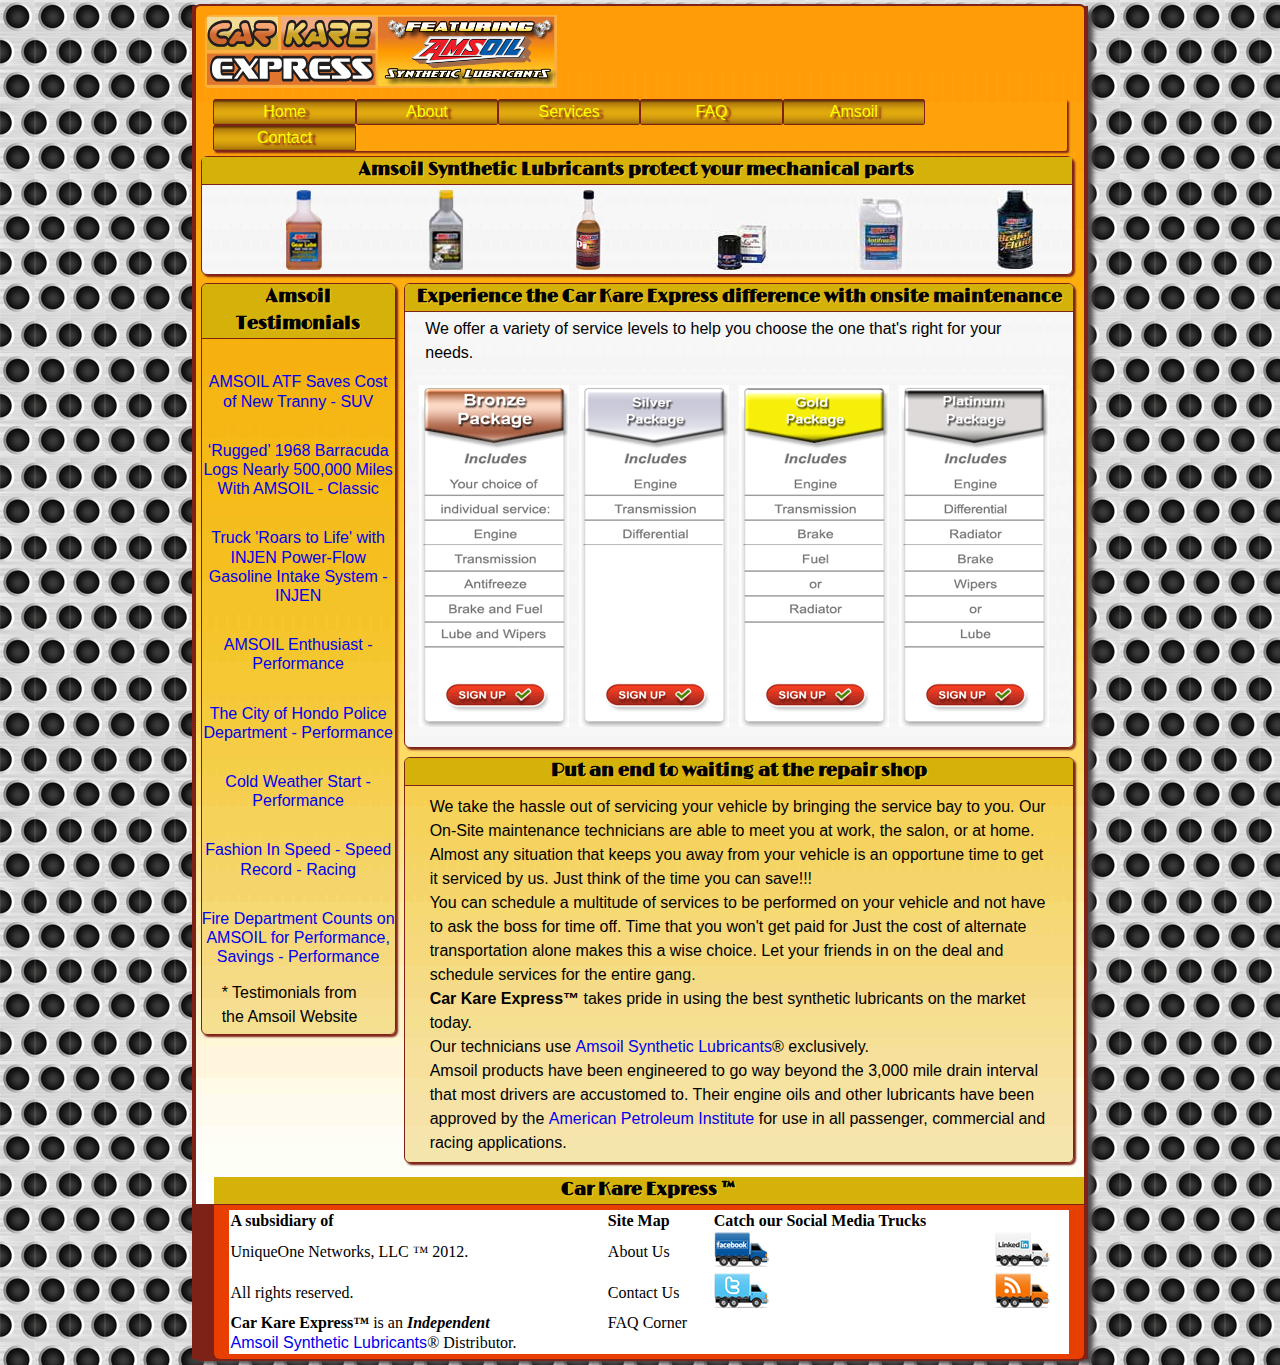
==== commit 0cbbd2fd: "more margin and the clear fix edit" ====
--- a/index.html
+++ b/index.html
@@ -73,6 +73,9 @@
 					Their engine oils and other lubricants have been approved by the <strong><a href="http://www.api.org/">American Petroleum Institute</a></strong> for use in 
 					all passenger, commercial and racing applications.
 				</section>
+				<div id="clear-fix">
+				</div>
+				<!-- End of Clear-Fix -->
 				<footer>
 					<h3 class="top_text">Car Kare Express &trade;</h3>
 					<table>
--- a/css/main.css
+++ b/css/main.css
@@ -186,7 +186,7 @@
 /*-------------------------- Start of Gallery --------------------------*/
 
 #gallery {
-	width: 	98.058252427184%; /* 60.625em / 64.375em */
+	width: 	98.058252427184%; /* 60.500em    60.625em / 64.375em */
 	margin: 0.486213592233%; /*0.313em / 64.375em */
 	border-radius: 0.375em;
 	border: 0.031em solid #7E2217;
@@ -318,26 +318,12 @@
 }
 
 section p {
-	padding: 01.315789473684%  /* 0.625em / 47.500em */
+	padding: 0.658947368421%;   /* 0.313em / 47.500em */
+	padding-bottom: .1em;
 	-moz-column-count: 3;
 	-moz-column-gap: 1.563em;
 }
 /*-------------------------- End of Section --------------------------*/
-
-
-/*-------------------------- Start of Footer --------------------------*/
-
-footer {
-	width: 98.058252427184%; /* 60.625em / 64.375em */
-	margin: 0.625em  0em 0em 0.750em;
-	padding: 1.030927835052%; /* 0.625em / 60.625em */
-	float: right;
-	background: #fff;
-	border-bottom-right-radius: 0.375em;
-	border-bottom-left-radius: 0.375em;
-	outline: 2px solid red;
-}
-/*-------------------------- End of Footer --------------------------*/
 
 /*-------------------------- Start of Clear-Fix --------------------------*/
 .clear-fix {
@@ -347,12 +333,26 @@
 /*-------------------------- End of Clear-Fix --------------------------*/
 
 
+/*-------------------------- Start of Footer --------------------------*/
+
+footer {
+	width: 98.058252427184%; /* 60.625em / 64.375em */
+	margin: 0.625em  0em 0em 0.750em;
+	float: right;
+	background: #E83F00;
+	border-bottom-right-radius: 0.375em;
+	border-bottom-left-radius: 0.375em;
+}
+/*-------------------------- End of Footer --------------------------*/
+
+
+
 /*-------------------------- Start of Table --------------------------*/
 
 table {
 	width: 96.569411764706%; /* 61.563em / 63.750em */
 	margin: 0.313em auto;
-	backgrond: #fff;
+	background: #fff;
 }
 
 th {
@@ -376,10 +376,20 @@
 /*-------------------------- Start of Body --------------------------*/
 
 body {
-	margin: 0em auto;
+	margin: 0em 0.625em;
 	background-image: url("../images/metaltextures032.png");
 }
 /*-------------------------- End of Body --------------------------*/
+
+/*-------------------------- Start of outerWrapper --------------------------*/
+
+#outerWrapper {
+	width: 100%; /* 65.000em */
+	margin: 0.481538461538% auto; /* 0.313em / 65.000em */
+	background: #7E2217;
+	box-shadow: 0.313em 0.313em 0.313em #504A4B;
+}
+/*-------------------------- End of outerWrapper --------------------------*/
 
 h1 {
 	font: bold  1.250em/1.5 limelight, arial, helvetica, cursive; /* 50.000px */
@@ -395,9 +405,8 @@
 #contentWrapper {
 	width: 99.038461538462%;  /* 64.375em / 65.000em */
 	margin: 0.313em;
-	/*background-image: url('../images/orange_stripe.jpg');
-	background-repeat: repeat-x;*/
-	background: red;
+	background-image: url('../images/orange_stripe.jpg');
+	background-repeat: repeat-x;
 	overflow: hidden;
 	border-radius: 0.250em;
 }
@@ -444,7 +453,7 @@
 }
 
 nav li {
-	width: 16.186391752577%; /*16.445360824742%; /* 9.813em      9.72em / 60.625em */
+	width: 16.186391752577%; /* 9.813em / 60.625em */
 	float: left;
 	border: 0.031em solid #7E2217;
 	border-radius: 0.125em;
@@ -610,7 +619,7 @@
 }
 
 section p {
-	padding: 01.315789473684%  /* 0.625em / 47.500em */
+	padding: 0.658947368421%; /* 0.313em / 47.500em */
 	-moz-column-count: 3;
 	-moz-column-gap: 1.563em;
 }
@@ -623,7 +632,7 @@
 	margin: 0.625em  0em 0em 0.750em;
 	padding: 1.030927835052%; /* 0.625em / 60.625em */
 	float: right;
-	background: #FFF/*E83F00;*/
+	background: #E83F00;
 	border-bottom-right-radius: 0.375em;
 	border-bottom-left-radius: 0.375em;
 }
@@ -638,7 +647,7 @@
 /*-------------------------- Start of Body --------------------------*/
 
 body {
-	margin: 0em auto;
+	margin: 0%;
 	background-image: url("../images/metaltextures032.png");
 }
 /*-------------------------- End of Body --------------------------*/
@@ -657,12 +666,22 @@
 #contentWrapper {
 	width: 99.038461538462%;  /* 64.375em / 65.000em */
 	margin: 0.313em;
-	/*background-image: url('../images/orange_stripe.jpg');
-	background-repeat: repeat-x;*/
-	background: blue;
+	background-image: url('../images/orange_stripe.jpg');
+	background-repeat: repeat-x;
 	overflow: hidden;
 	border-radius: 0.250em;
 }
+
+/*-------------------------- Start of outerWrapper --------------------------*/
+
+#outerWrapper {
+	width: 95%; /* 65.000em */
+	margin: 0.481538461538% auto; /* 0.313em / 65.000em */
+	background: #7E2217;
+	box-shadow: 0.313em 0.313em 0.313em #504A4B;
+}
+/*-------------------------- End of outerWrapper --------------------------*/
+
 /*-------------------------- End of contentWrapper --------------------------*/
 	
 	h2, h3, h4, h5, h6 {
@@ -785,9 +804,6 @@
 aside {
 	width: 	98.058252427184%; /* 60.625em / 64.375em */
 	margin: 0.486213592233%; /*0.313em / 64.375em */
-	
-	/*width: 21.747572815534%; /* 14.000em / 64.375em */
-	/*margin: 0.486213592233%; /*0.313em / 64.375em */
 	float: left;
 	background: rgba(225,172,2,0.3);
 	border-radius: 0.375em;
@@ -831,9 +847,6 @@
 article {
 	width: 	98.058252427184%; /* 60.625em / 64.375em */
 	margin: 0.486213592233%; /*0.313em / 64.375em */
-	
-	/*width: 75.243495145631%; /* 48.438em / 64.375em */
-	/*margin: 0.486213592233%; /*0.313em / 64.375em */
 	background: url("../images/package_back.jpg");
 	float: left;
 	border-radius: 0.375em;
@@ -869,9 +882,6 @@
 section {
 	width: 	98.058252427184%; /* 60.625em / 64.375em */
 	margin: 0.486213592233%; /*0.313em / 64.375em */
-
-	/*width: 75.243495145631%; /* 48.438em / 64.375em */
-	/*margin: 0.486213592233%; /* 0.313em / 64.375em */
 	background: rgba(225,172,2,0.3);
 	float: left;
 	border-radius: 0.375em;
@@ -881,9 +891,8 @@
 }
 
 section p {
-	padding: 01.315789473684%  /* 0.625em / 47.500em */
-	-moz-column-count: 3;
-	-moz-column-gap: 1.563em;
+	padding: 0.658947368421%; /* 0.313em / 47.500em */
+	display: inline;
 }
 /*-------------------------- End of Section --------------------------*/
 
@@ -894,7 +903,7 @@
 	margin: 0.625em  0em 0em 0.750em;
 	padding: 1.030927835052%; /* 0.625em / 60.625em */
 	float: right;
-	background: #FFF/*E83F00;*/
+	background: #E83F00;
 	border-bottom-right-radius: 0.375em;
 	border-bottom-left-radius: 0.375em;
 }
@@ -908,8 +917,8 @@
 /*-------------------------- Start of Body --------------------------*/
 
 body {
-	margin: 0em auto;
-	background-image: url("../images/metaltextures032.png");
+	margin: 0%;
+	background-image: none;
 }
 /*-------------------------- End of Body --------------------------*/
 
@@ -921,20 +930,40 @@
 	margin: 0em 5em;
 	text-shadow: 0.063em 0.063em 0.063em #FC3;
 }
+
+/*-------------------------- Start of outerWrapper --------------------------*/
+
+#outerWrapper {
+	width: 98.9%; /* 65.000em */
+	margin: 0%;
+	background: #7E2217;
+	box-shadow: 0.313em 0.313em 0.313em #504A4B;
+}
+/*-------------------------- End of outerWrapper --------------------------*/
 	
 /*-------------------------- Start of contentWrapper --------------------------*/
 
 #contentWrapper {
 	width: 99.038461538462%;  /* 64.375em / 65.000em */
-	margin: 0.313em;
+	margin: 0em;
 	padding: 0.125em;
-	/*background-image: url('../images/orange_stripe.jpg');
-	background-repeat: repeat-x;*/
-	background: pink;
+	background-image: url('../images/orange_stripe.jpg');
+	background-repeat: repeat-x;
 	overflow: hidden;
 	border-radius: 0.250em;
 }
 /*-------------------------- End of contentWrapper --------------------------*/
+
+/*-------------------------- Start of Header --------------------------*/
+
+header {
+	width: 98.058252427184%; /* 60.625em / 64.375em */
+	margin: 1.030927835052%; /* 0.625em / 60.625em */
+	background: url('../images/car_kare_logo_3.png') no-repeat; 
+	height: 4.688em;
+	border-radius: 0.375em;
+}
+/*-------------------------- End of Header --------------------------*/
 	
 	h2, h3, h4, h5, h6 {
 		text-align: center;
@@ -972,14 +1001,16 @@
 	list-style-type: none;
 	border-radius: 0.125em;
 	box-shadow: 0.125em 0.125em 0.125em #7E2217;
-	padding: 0;
+	padding: .5em .1em;
 	overflow: hidden;
 }
 
 nav li {
-	width: 16.445360824742%; /* 9.72em / 60.625em */
-	float: left;
-	border: 0.031em solid #7E2217;
+	width: 98.058252427184%; /* 60.625em / 64.375em */
+	margin: .04em 0em;
+	float: left;
+	border: 0.031em solid #7E2217;
+	display: block;
 	border-radius: 0.125em;
 	background: #FC3;
 	text-shadow: 0.250em 0.125em 0.125em #7E2217;
@@ -1040,7 +1071,7 @@
 
 #gallery li {
 	width: 06.666666666667%; /* 4em / 60.000em*/ 
-	margin-left: 1.3em;
+	margin-left: 1.5em;
 	float: left;
 	display: inline;
 	padding: 0.313em 0 0 0.313em;
@@ -1054,8 +1085,8 @@
 /*-------------------------- Start of Aside --------------------------*/
 
 aside {
-	width: auto; /*21.747572815534%; /* 14.000em / 64.375em */
-	margin: auto; /*0.486213592233%; /*0.313em / 64.375em */
+	width: 	98.058252427184%; /* 60.625em / 64.375em */
+	margin: 0.486213592233%; /*0.313em / 64.375em */
 	float: left;
 	background: rgba(225,172,2,0.3);
 	border-radius: 0.375em;
@@ -1097,8 +1128,8 @@
 /*-------------------------- Start of Article --------------------------*/
 
 article {
-	width: auto; /*75.243495145631%; /* 48.438em / 64.375em */
-	margin: auto; /*0.486213592233%; /*0.313em / 64.375em */
+	width: 	98.058252427184%; /* 60.625em / 64.375em */
+	margin: 0.486213592233%; /*0.313em / 64.375em */
 	background: url("../images/package_back.jpg");
 	float: left;
 	border-radius: 0.375em;
@@ -1132,8 +1163,8 @@
 /*-------------------------- Start of Section --------------------------*/
 
 section {
-	width: auto; /*75.243495145631%; /* 48.438em / 64.375em */
-	margin: auto; /*0.486213592233%; /* 0.313em / 64.375em */
+	width: 	98.058252427184%; /* 60.625em / 64.375em */
+	margin: 0.486213592233%; /*0.313em / 64.375em */
 	background: rgba(225,172,2,0.3);
 	float: left;
 	border-radius: 0.375em;
@@ -1143,20 +1174,20 @@
 }
 
 section p {
-	padding: 01.315789473684%  /* 0.625em / 47.500em */
-	-moz-column-count: 3;
-	-moz-column-gap: 1.563em;
+	margin: 1.030927835052%;
+	padding: 2em; /* .0625em / 60.625em     0.313em / 47.500em */
+	display: inline;
 }
 /*-------------------------- End of Section --------------------------*/
 
 /*-------------------------- Start of Footer --------------------------*/
 
 footer {
-	width: auto; /*98.058252427184%; /* 60.625em / 64.375em */
-	margin: auto; /*0.625em  0em 0em 0.750em;
+	width: 	98.058252427184%; /* 60.625em / 64.375em */
+	margin: 0.486213592233%; /*0.313em / 64.375em */
 	padding: 1.030927835052%; /* 0.625em / 60.625em */
 	float: right;
-	background: #FFF/*E83F00;*/
+	background: #E83F00;
 	border-bottom-right-radius: 0.375em;
 	border-bottom-left-radius: 0.375em;
 }
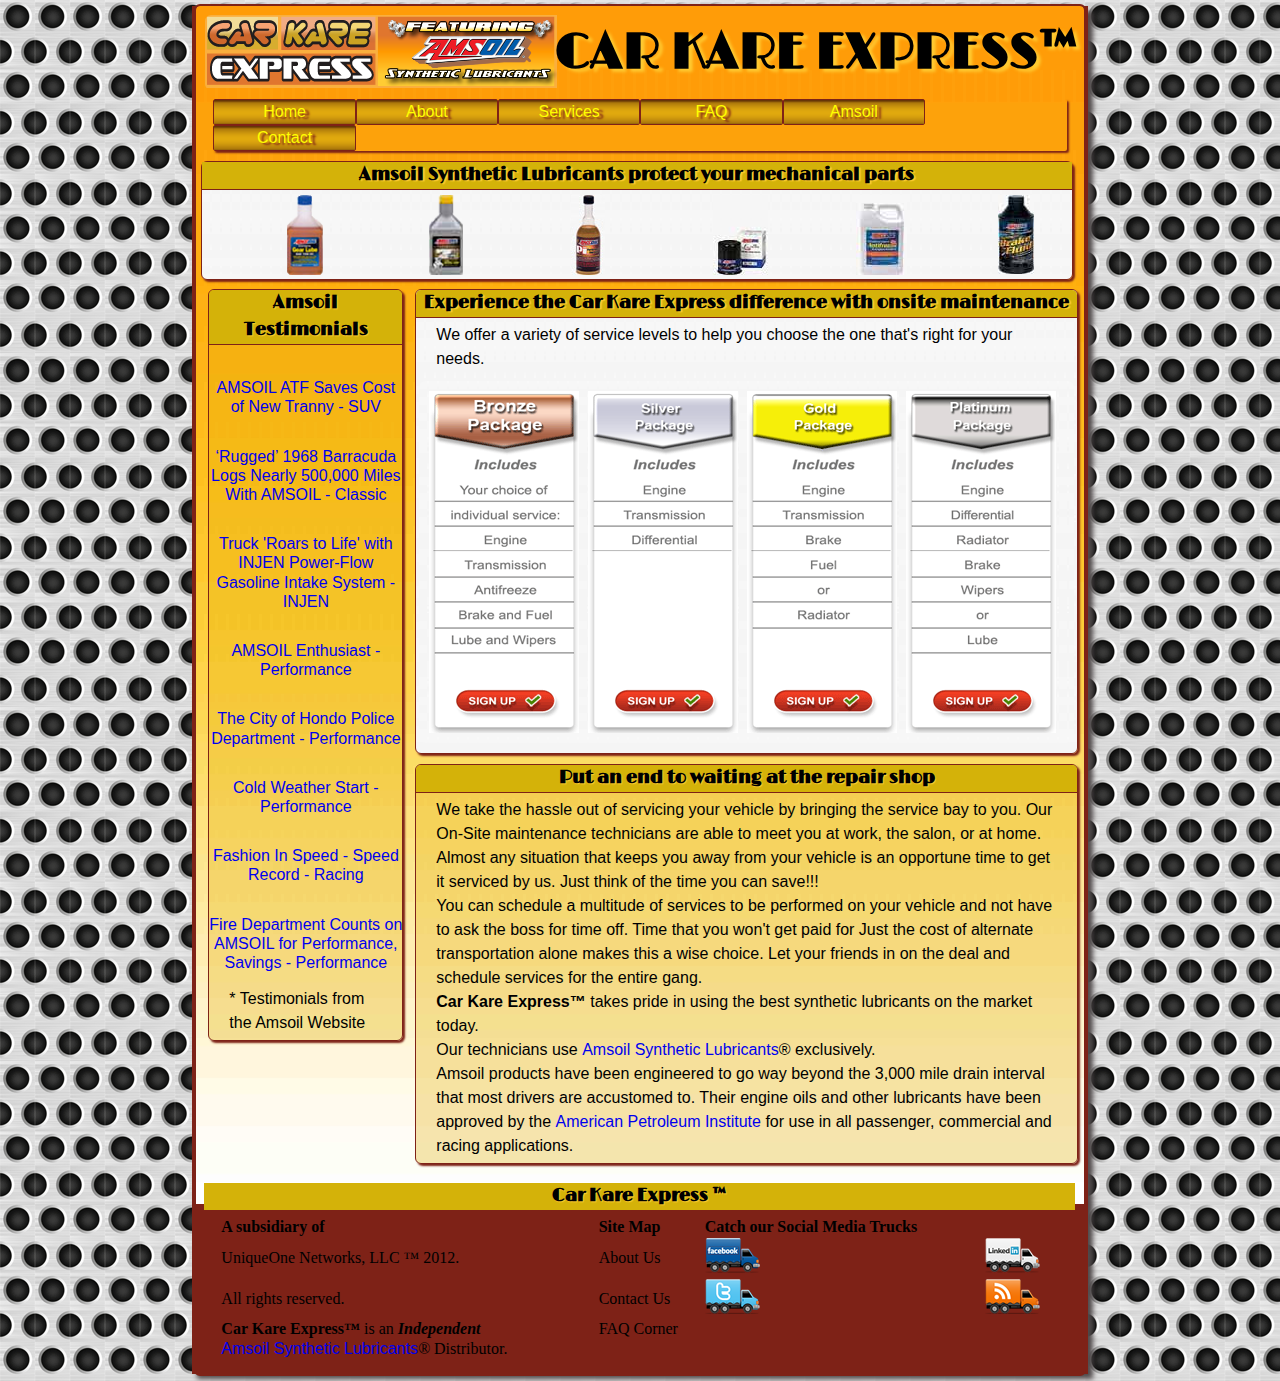
==== commit 425e36c7: "week four with media querries" ====
--- a/index.html
+++ b/index.html
@@ -11,6 +11,7 @@
 		<div id="outerWrapper">
 			<div id="contentWrapper">
 				<header>
+					<h1 <!--class="header"-->CAR KARE EXPRESS&trade; </h1>
 				</header>
 				<nav>
 					<ul>
@@ -73,9 +74,6 @@
 					Their engine oils and other lubricants have been approved by the <strong><a href="http://www.api.org/">American Petroleum Institute</a></strong> for use in 
 					all passenger, commercial and racing applications.
 				</section>
-				<div id="clear-fix">
-				</div>
-				<!-- End of Clear-Fix -->
 				<footer>
 					<h3 class="top_text">Car Kare Express &trade;</h3>
 					<table>
--- a/css/main.css
+++ b/css/main.css
@@ -125,13 +125,13 @@
 /*-------------------------- Start of Nav --------------------------*/
 
 nav {
-	/*width: 97.087378640777%; /*98.058252427184%; /* 61.250em     60.625em / 64.375em */
-	margin: 0.486213592233%; /*0.313em / 64.375em */
+	width: 98.058252427184%; /* 60.625em / 64.375em */
+	margin: 1.030927835052% auto; /* 0.625em / 60.625em */
 	border-radius: 0.125em;
 }
 
 nav ul {
-	width: 97.087378640777%; /*98.058252427184%; /* 60.625em / 64.375em */
+	width: 98.058252427184%; /* 60.625em / 64.375em */
 	margin: auto auto;
 	list-style-type: none;
 	border-radius: 0.125em;
@@ -186,8 +186,8 @@
 /*-------------------------- Start of Gallery --------------------------*/
 
 #gallery {
-	width: 	98.058252427184%; /* 60.500em    60.625em / 64.375em */
-	margin: 0.486213592233%; /*0.313em / 64.375em */
+	width: 	98.058252427184%; /* 60.625em / 64.375em */
+	margin: 0.516288659794%; /* 0.313em / 60.625em */
 	border-radius: 0.375em;
 	border: 0.031em solid #7E2217;
 	background: url("../images/package_back.jpg");
@@ -219,7 +219,7 @@
 
 aside {
 	width: 21.747572815534%; /* 14.000em / 64.375em */
-	margin: 0.486213592233%; /*0.313em / 64.375em */
+	margin: 0.313em 0em 0em 0.750em;
 	float: left;
 	background: rgba(225,172,2,0.3);
 	border-radius: 0.375em;
@@ -261,8 +261,8 @@
 /*-------------------------- Start of Article --------------------------*/
 
 article {
-	width: 75.243495145631%; /* 48.438em / 64.375em */
-	margin: 0.486213592233%; /*0.313em / 64.375em */
+	width: 74.509803921569%; /* 47.500em / 63.750em */
+	margin: 0.313em 0em 0em 0.750em;
 	background: url("../images/package_back.jpg");
 	float: left;
 	border-radius: 0.375em;
@@ -307,8 +307,8 @@
 /*-------------------------- Start of Section --------------------------*/
 
 section {
-	width: 75.243495145631%; /* 48.438em / 64.375em */
-	margin: 0.486213592233%; /* 0.313em / 64.375em */
+	width: 74.509803921569%; /* 47.500em / 63.750em */
+	margin: 0.625em 0em 0em 0.750em;
 	background: rgba(225,172,2,0.3);
 	float: left;
 	border-radius: 0.375em;
@@ -318,19 +318,11 @@
 }
 
 section p {
-	padding: 0.658947368421%;   /* 0.313em / 47.500em */
-	padding-bottom: .1em;
+	padding: 01.315789473684%  /* 0.625em / 47.500em */
 	-moz-column-count: 3;
 	-moz-column-gap: 1.563em;
 }
 /*-------------------------- End of Section --------------------------*/
-
-/*-------------------------- Start of Clear-Fix --------------------------*/
-.clear-fix {
-	clear:both;
-	line-height: 0.063em;
-}
-/*-------------------------- End of Clear-Fix --------------------------*/
 
 
 /*-------------------------- Start of Footer --------------------------*/
@@ -338,21 +330,21 @@
 footer {
 	width: 98.058252427184%; /* 60.625em / 64.375em */
 	margin: 0.625em  0em 0em 0.750em;
+	padding: 1.030927835052%; /* 0.625em / 60.625em */
 	float: right;
-	background: #E83F00;
+	background: #FFF/*E83F00;*/
 	border-bottom-right-radius: 0.375em;
 	border-bottom-left-radius: 0.375em;
 }
+
 /*-------------------------- End of Footer --------------------------*/
-
-
 
 /*-------------------------- Start of Table --------------------------*/
 
 table {
 	width: 96.569411764706%; /* 61.563em / 63.750em */
 	margin: 0.313em auto;
-	background: #fff;
+	/*border: collapse;*/
 }
 
 th {
@@ -376,20 +368,10 @@
 /*-------------------------- Start of Body --------------------------*/
 
 body {
-	margin: 0em 0.625em;
+	margin: 0em auto;
 	background-image: url("../images/metaltextures032.png");
 }
 /*-------------------------- End of Body --------------------------*/
-
-/*-------------------------- Start of outerWrapper --------------------------*/
-
-#outerWrapper {
-	width: 100%; /* 65.000em */
-	margin: 0.481538461538% auto; /* 0.313em / 65.000em */
-	background: #7E2217;
-	box-shadow: 0.313em 0.313em 0.313em #504A4B;
-}
-/*-------------------------- End of outerWrapper --------------------------*/
 
 h1 {
 	font: bold  1.250em/1.5 limelight, arial, helvetica, cursive; /* 50.000px */
@@ -434,147 +416,11 @@
 		line-height: 1.3em;
 	}
 	
-/*-------------------------- Start of Nav --------------------------*/
-
-nav {
-	width: 98.058252427184%; /* 60.625em / 64.375em */
-	margin: 1.030927835052% auto; /* 0.625em / 60.625em */
-	border-radius: 0.125em;
-}
-
-nav ul {
-	width: 98.058252427184%; /* 60.625em / 64.375em */
-	margin: auto auto;
-	list-style-type: none;
-	border-radius: 0.125em;
-	box-shadow: 0.125em 0.125em 0.125em #7E2217;
-	padding: 0;
-	overflow: hidden;
-}
-
-nav li {
-	width: 16.186391752577%; /* 9.813em / 60.625em */
-	float: left;
-	border: 0.031em solid #7E2217;
-	border-radius: 0.125em;
-	background: #FC3;
-	text-shadow: 0.250em 0.125em 0.125em #7E2217;
-}
-
-nav a {
-	text-decoration: none;
-	display: block;
-	text-align: center;
-	background: url('../images/orange_button_stripe_rev.png') repeat-x; 
-	line-height: 1.5em;
-}
-/*---------- Start of Link States ----------*/
-
-nav a:link {
-	color: #FF0;
-	background: url('../images/orange_button_visited_stripe.png') repeat-x;
-}
-
-nav a:visited {
-	color: #FFF;
-	background: #F90 repeat-x;
-}
-
-nav a:hover {
-	color: #FF0;
-	background: url('../images/orange_button_stripe.png') repeat-x; 
-	text-shadow: 0.125em 0.125em 0.125em #000;
-}
-
-nav a:active {
-	color: #000;
-	background: url('../images/orange_button_stripe.png'); 
-	text-shadow: 0.125em 0.125em 0.125em #FF0;
-}
-/*---------- End of Link States ----------*/
-
-/*-------------------------- End of Nav --------------------------*/
-
-/*-------------------------- Start of Gallery --------------------------*/
-
-#gallery {
-	width: 	98.058252427184%; /* 60.625em / 64.375em */
-	margin: 0.486213592233%; /*0.313em / 64.375em */
-	border-radius: 0.375em;
-	border: 0.031em solid #7E2217;
-	background: url("../images/package_back.jpg");
-	box-shadow: 0.125em 0.125em 0.125em #7E2217;
-}
-
-#gallery ul {
-	width: 98.969072164948%; /* 60.000em / 60.625em */
-	list-style-type: none;
-	border-radius: 0.375em;
-	border: 0.188em #FF0;
-	overflow: hidden;
-}
-
-#gallery li {
-	width: 06.666666666667%; /* 4em / 60.000em*/ 
-	margin-left: 3.3em;
-	float: left;
-	display: inline;
-	padding: 0.313em 0 0 0.313em;
-}
-
-#gallery img {
-	max-width: 100%;
-} 
-/*-------------------------- End of Gallery --------------------------*/
-	
-/*-------------------------- Start of Aside --------------------------*/
-
-aside {
-	width: 21.747572815534%; /* 14.000em / 64.375em */
-	margin: 0.486213592233%; /*0.313em / 64.375em */
-	float: left;
-	background: rgba(225,172,2,0.3);
-	border-radius: 0.375em;
-	border: 0.031em solid #7E2217;
-	overflow: hidden;
-	box-shadow: 0.125em 0.125em 0.125em #7E2217;
-}
-
-aside ul {
-	width: 98.214285714286%; /* 13.750em */
-	margin: 0.625em 0 0 0.125em;
-	padding: 0;
-	overflow: hidden;
-	display: inline;
-}
-
-aside li {
-	width: 100%; /* 13.750em  */
-	margin: 0.938em auto;
-	text-align: center;
-	float: left;
-}
-
-aside a {
-	text-decoration: none;
-	display: block;
-	text-align: center;
-	line-height: 1.2em;
-} 
-
-aside a:hover {
-	color: #FF0;
-	background: #7E2217;
-	text-shadow: 0.125em 0.125em 0.125em #000;
-	box-shadow: 0.125em 0.125em 0.125em #000;
-}
-/*-------------------------- End of Aside --------------------------*/
-	
 /*-------------------------- Start of Article --------------------------*/
 
 article {
-	width: 75.243495145631%; /* 48.438em / 64.375em */
-	margin: 0.486213592233%; /*0.313em / 64.375em */
+	width: 29.8em;
+	margin: 0.313em 0em 0em 0.750em;
 	background: url("../images/package_back.jpg");
 	float: left;
 	border-radius: 0.375em;
@@ -608,8 +454,8 @@
 /*-------------------------- Start of Section --------------------------*/
 
 section {
-	width: 75.243495145631%; /* 48.438em / 64.375em */
-	margin: 0.486213592233%; /* 0.313em / 64.375em */
+	width: 29.8em;
+	margin: 0.625em 0em 0em 0.750em;
 	background: rgba(225,172,2,0.3);
 	float: left;
 	border-radius: 0.375em;
@@ -619,7 +465,7 @@
 }
 
 section p {
-	padding: 0.658947368421%; /* 0.313em / 47.500em */
+	padding: 01.315789473684%  /* 0.625em / 47.500em */
 	-moz-column-count: 3;
 	-moz-column-gap: 1.563em;
 }
@@ -632,7 +478,7 @@
 	margin: 0.625em  0em 0em 0.750em;
 	padding: 1.030927835052%; /* 0.625em / 60.625em */
 	float: right;
-	background: #E83F00;
+	background: #FFF/*E83F00;*/
 	border-bottom-right-radius: 0.375em;
 	border-bottom-left-radius: 0.375em;
 }
@@ -647,7 +493,7 @@
 /*-------------------------- Start of Body --------------------------*/
 
 body {
-	margin: 0%;
+	margin: 0em auto;
 	background-image: url("../images/metaltextures032.png");
 }
 /*-------------------------- End of Body --------------------------*/
@@ -671,17 +517,6 @@
 	overflow: hidden;
 	border-radius: 0.250em;
 }
-
-/*-------------------------- Start of outerWrapper --------------------------*/
-
-#outerWrapper {
-	width: 95%; /* 65.000em */
-	margin: 0.481538461538% auto; /* 0.313em / 65.000em */
-	background: #7E2217;
-	box-shadow: 0.313em 0.313em 0.313em #504A4B;
-}
-/*-------------------------- End of outerWrapper --------------------------*/
-
 /*-------------------------- End of contentWrapper --------------------------*/
 	
 	h2, h3, h4, h5, h6 {
@@ -706,147 +541,11 @@
 		line-height: 1.3em;
 	}
 	
-/*-------------------------- Start of Nav --------------------------*/
-
-nav {
-	width: 98.058252427184%; /* 60.625em / 64.375em */
-	margin: 1.030927835052% auto; /* 0.625em / 60.625em */
-	border-radius: 0.125em;
-}
-
-nav ul {
-	width: 98.058252427184%; /* 60.625em / 64.375em */
-	margin: auto auto;
-	list-style-type: none;
-	border-radius: 0.125em;
-	box-shadow: 0.125em 0.125em 0.125em #7E2217;
-	padding: 0;
-	overflow: hidden;
-}
-
-nav li {
-	width: 16.445360824742%; /* 9.72em / 60.625em */
-	float: left;
-	border: 0.031em solid #7E2217;
-	border-radius: 0.125em;
-	background: #FC3;
-	text-shadow: 0.250em 0.125em 0.125em #7E2217;
-}
-
-nav a {
-	text-decoration: none;
-	display: block;
-	text-align: center;
-	background: url('../images/orange_button_stripe_rev.png') repeat-x; 
-	line-height: 1.5em;
-}
-/*---------- Start of Link States ----------*/
-
-nav a:link {
-	color: #FF0;
-	background: url('../images/orange_button_visited_stripe.png') repeat-x;
-}
-
-nav a:visited {
-	color: #FFF;
-	background: #F90 repeat-x;
-}
-
-nav a:hover {
-	color: #FF0;
-	background: url('../images/orange_button_stripe.png') repeat-x; 
-	text-shadow: 0.125em 0.125em 0.125em #000;
-}
-
-nav a:active {
-	color: #000;
-	background: url('../images/orange_button_stripe.png'); 
-	text-shadow: 0.125em 0.125em 0.125em #FF0;
-}
-/*---------- End of Link States ----------*/
-
-/*-------------------------- End of Nav --------------------------*/
-
-/*-------------------------- Start of Gallery --------------------------*/
-
-#gallery {
-	width: 	98.058252427184%; /* 60.625em / 64.375em */
-	margin: 0.486213592233%; /*0.313em / 64.375em */
-	border-radius: 0.375em;
-	border: 0.031em solid #7E2217;
-	background: url("../images/package_back.jpg");
-	box-shadow: 0.125em 0.125em 0.125em #7E2217;
-}
-
-#gallery ul {
-	width: 98.969072164948%; /* 60.000em / 60.625em */
-	list-style-type: none;
-	border-radius: 0.375em;
-	border: 0.188em #FF0;
-	overflow: hidden;
-}
-
-#gallery li {
-	width: 06.666666666667%; /* 4em / 60.000em*/ 
-	margin-left: 2.3em;
-	float: left;
-	display: inline;
-	padding: 0.313em 0 0 0.313em;
-}
-
-#gallery img {
-	max-width: 100%;
-} 
-/*-------------------------- End of Gallery --------------------------*/
-
-/*-------------------------- Start of Aside --------------------------*/
-
-aside {
-	width: 	98.058252427184%; /* 60.625em / 64.375em */
-	margin: 0.486213592233%; /*0.313em / 64.375em */
-	float: left;
-	background: rgba(225,172,2,0.3);
-	border-radius: 0.375em;
-	border: 0.031em solid #7E2217;
-	overflow: hidden;
-	box-shadow: 0.125em 0.125em 0.125em #7E2217;
-}
-
-aside ul {
-	width: 98.214285714286%; /* 13.750em */
-	margin: 0.625em 0 0 0.125em;
-	padding: 0;
-	overflow: hidden;
-	display: inline;
-}
-
-aside li {
-	width: 100%; /* 13.750em  */
-	margin: 0.938em auto;
-	text-align: center;
-	float: left;
-}
-
-aside a {
-	text-decoration: none;
-	display: block;
-	text-align: center;
-	line-height: 1.2em;
-} 
-
-aside a:hover {
-	color: #FF0;
-	background: #7E2217;
-	text-shadow: 0.125em 0.125em 0.125em #000;
-	box-shadow: 0.125em 0.125em 0.125em #000;
-}
-/*-------------------------- End of Aside --------------------------*/
-	
 /*-------------------------- Start of Article --------------------------*/
 
 article {
-	width: 	98.058252427184%; /* 60.625em / 64.375em */
-	margin: 0.486213592233%; /*0.313em / 64.375em */
+	width: 22.4em;
+	margin: 0.313em 0em 0em 0.750em;
 	background: url("../images/package_back.jpg");
 	float: left;
 	border-radius: 0.375em;
@@ -880,8 +579,8 @@
 /*-------------------------- Start of Section --------------------------*/
 
 section {
-	width: 	98.058252427184%; /* 60.625em / 64.375em */
-	margin: 0.486213592233%; /*0.313em / 64.375em */
+	width: 22.4em;
+	margin: 0.625em 0em 0em 0.750em;
 	background: rgba(225,172,2,0.3);
 	float: left;
 	border-radius: 0.375em;
@@ -891,8 +590,9 @@
 }
 
 section p {
-	padding: 0.658947368421%; /* 0.313em / 47.500em */
-	display: inline;
+	padding: 01.315789473684%  /* 0.625em / 47.500em */
+	-moz-column-count: 3;
+	-moz-column-gap: 1.563em;
 }
 /*-------------------------- End of Section --------------------------*/
 
@@ -903,7 +603,7 @@
 	margin: 0.625em  0em 0em 0.750em;
 	padding: 1.030927835052%; /* 0.625em / 60.625em */
 	float: right;
-	background: #E83F00;
+	background: #FFF/*E83F00;*/
 	border-bottom-right-radius: 0.375em;
 	border-bottom-left-radius: 0.375em;
 }
@@ -917,8 +617,8 @@
 /*-------------------------- Start of Body --------------------------*/
 
 body {
-	margin: 0%;
-	background-image: none;
+	margin: 0em auto;
+	background-image: url("../images/metaltextures032.png");
 }
 /*-------------------------- End of Body --------------------------*/
 
@@ -930,40 +630,18 @@
 	margin: 0em 5em;
 	text-shadow: 0.063em 0.063em 0.063em #FC3;
 }
-
-/*-------------------------- Start of outerWrapper --------------------------*/
-
-#outerWrapper {
-	width: 98.9%; /* 65.000em */
-	margin: 0%;
-	background: #7E2217;
-	box-shadow: 0.313em 0.313em 0.313em #504A4B;
-}
-/*-------------------------- End of outerWrapper --------------------------*/
 	
 /*-------------------------- Start of contentWrapper --------------------------*/
 
 #contentWrapper {
 	width: 99.038461538462%;  /* 64.375em / 65.000em */
-	margin: 0em;
-	padding: 0.125em;
+	margin: 0.313em;
 	background-image: url('../images/orange_stripe.jpg');
 	background-repeat: repeat-x;
 	overflow: hidden;
 	border-radius: 0.250em;
 }
 /*-------------------------- End of contentWrapper --------------------------*/
-
-/*-------------------------- Start of Header --------------------------*/
-
-header {
-	width: 98.058252427184%; /* 60.625em / 64.375em */
-	margin: 1.030927835052%; /* 0.625em / 60.625em */
-	background: url('../images/car_kare_logo_3.png') no-repeat; 
-	height: 4.688em;
-	border-radius: 0.375em;
-}
-/*-------------------------- End of Header --------------------------*/
 	
 	h2, h3, h4, h5, h6 {
 		text-align: center;
@@ -987,106 +665,11 @@
 		line-height: 1.3em;
 	}
 	
-/*-------------------------- Start of Nav --------------------------*/
-
-nav {
-	width: 98.058252427184%; /* 60.625em / 64.375em */
-	margin: 1.030927835052% auto; /* 0.625em / 60.625em */
-	border-radius: 0.125em;
-}
-
-nav ul {
-	width: 98.058252427184%; /* 60.625em / 64.375em */
-	margin: auto auto;
-	list-style-type: none;
-	border-radius: 0.125em;
-	box-shadow: 0.125em 0.125em 0.125em #7E2217;
-	padding: .5em .1em;
-	overflow: hidden;
-}
-
-nav li {
-	width: 98.058252427184%; /* 60.625em / 64.375em */
-	margin: .04em 0em;
-	float: left;
-	border: 0.031em solid #7E2217;
-	display: block;
-	border-radius: 0.125em;
-	background: #FC3;
-	text-shadow: 0.250em 0.125em 0.125em #7E2217;
-}
-
-nav a {
-	text-decoration: none;
-	display: block;
-	text-align: center;
-	background: url('../images/orange_button_stripe_rev.png') repeat-x; 
-	line-height: 1.5em;
-}
-/*---------- Start of Link States ----------*/
-
-nav a:link {
-	color: #FF0;
-	background: url('../images/orange_button_visited_stripe.png') repeat-x;
-}
-
-nav a:visited {
-	color: #FFF;
-	background: #F90 repeat-x;
-}
-
-nav a:hover {
-	color: #FF0;
-	background: url('../images/orange_button_stripe.png') repeat-x; 
-	text-shadow: 0.125em 0.125em 0.125em #000;
-}
-
-nav a:active {
-	color: #000;
-	background: url('../images/orange_button_stripe.png'); 
-	text-shadow: 0.125em 0.125em 0.125em #FF0;
-}
-/*---------- End of Link States ----------*/
-
-/*-------------------------- End of Nav --------------------------*/
-
-/*-------------------------- Start of Gallery --------------------------*/
-
-#gallery {
-	width: 	98.058252427184%; /* 60.625em / 64.375em */
-	margin: 0.486213592233%; /*0.313em / 64.375em */
-	border-radius: 0.375em;
-	border: 0.031em solid #7E2217;
-	background: url("../images/package_back.jpg");
-	box-shadow: 0.125em 0.125em 0.125em #7E2217;
-}
-
-#gallery ul {
-	width: 98.969072164948%; /* 60.000em / 60.625em */
-	list-style-type: none;
-	border-radius: 0.375em;
-	border: 0.188em #FF0;
-	overflow: hidden;
-}
-
-#gallery li {
-	width: 06.666666666667%; /* 4em / 60.000em*/ 
-	margin-left: 1.5em;
-	float: left;
-	display: inline;
-	padding: 0.313em 0 0 0.313em;
-}
-
-#gallery img {
-	max-width: 100%;
-} 
-/*-------------------------- End of Gallery --------------------------*/
-	
 /*-------------------------- Start of Aside --------------------------*/
 
 aside {
-	width: 	98.058252427184%; /* 60.625em / 64.375em */
-	margin: 0.486213592233%; /*0.313em / 64.375em */
+	width: 18em; /* 14.000em / 64.375em */
+	margin: 0.313em 0em 0em 0.750em;
 	float: left;
 	background: rgba(225,172,2,0.3);
 	border-radius: 0.375em;
@@ -1128,8 +711,8 @@
 /*-------------------------- Start of Article --------------------------*/
 
 article {
-	width: 	98.058252427184%; /* 60.625em / 64.375em */
-	margin: 0.486213592233%; /*0.313em / 64.375em */
+	width: 18em;
+	margin: 0.313em 0em 0em 0.750em;
 	background: url("../images/package_back.jpg");
 	float: left;
 	border-radius: 0.375em;
@@ -1163,8 +746,8 @@
 /*-------------------------- Start of Section --------------------------*/
 
 section {
-	width: 	98.058252427184%; /* 60.625em / 64.375em */
-	margin: 0.486213592233%; /*0.313em / 64.375em */
+	width: 18em;
+	margin: 0.625em 0em 0em 0.750em;
 	background: rgba(225,172,2,0.3);
 	float: left;
 	border-radius: 0.375em;
@@ -1174,20 +757,20 @@
 }
 
 section p {
-	margin: 1.030927835052%;
-	padding: 2em; /* .0625em / 60.625em     0.313em / 47.500em */
-	display: inline;
+	padding: 01.315789473684%  /* 0.625em / 47.500em */
+	-moz-column-count: 3;
+	-moz-column-gap: 1.563em;
 }
 /*-------------------------- End of Section --------------------------*/
 
 /*-------------------------- Start of Footer --------------------------*/
 
 footer {
-	width: 	98.058252427184%; /* 60.625em / 64.375em */
-	margin: 0.486213592233%; /*0.313em / 64.375em */
+	width: 98.058252427184%; /* 60.625em / 64.375em */
+	margin: 0.625em  0em 0em 0.750em;
 	padding: 1.030927835052%; /* 0.625em / 60.625em */
 	float: right;
-	background: #E83F00;
+	background: #FFF/*E83F00;*/
 	border-bottom-right-radius: 0.375em;
 	border-bottom-left-radius: 0.375em;
 }
